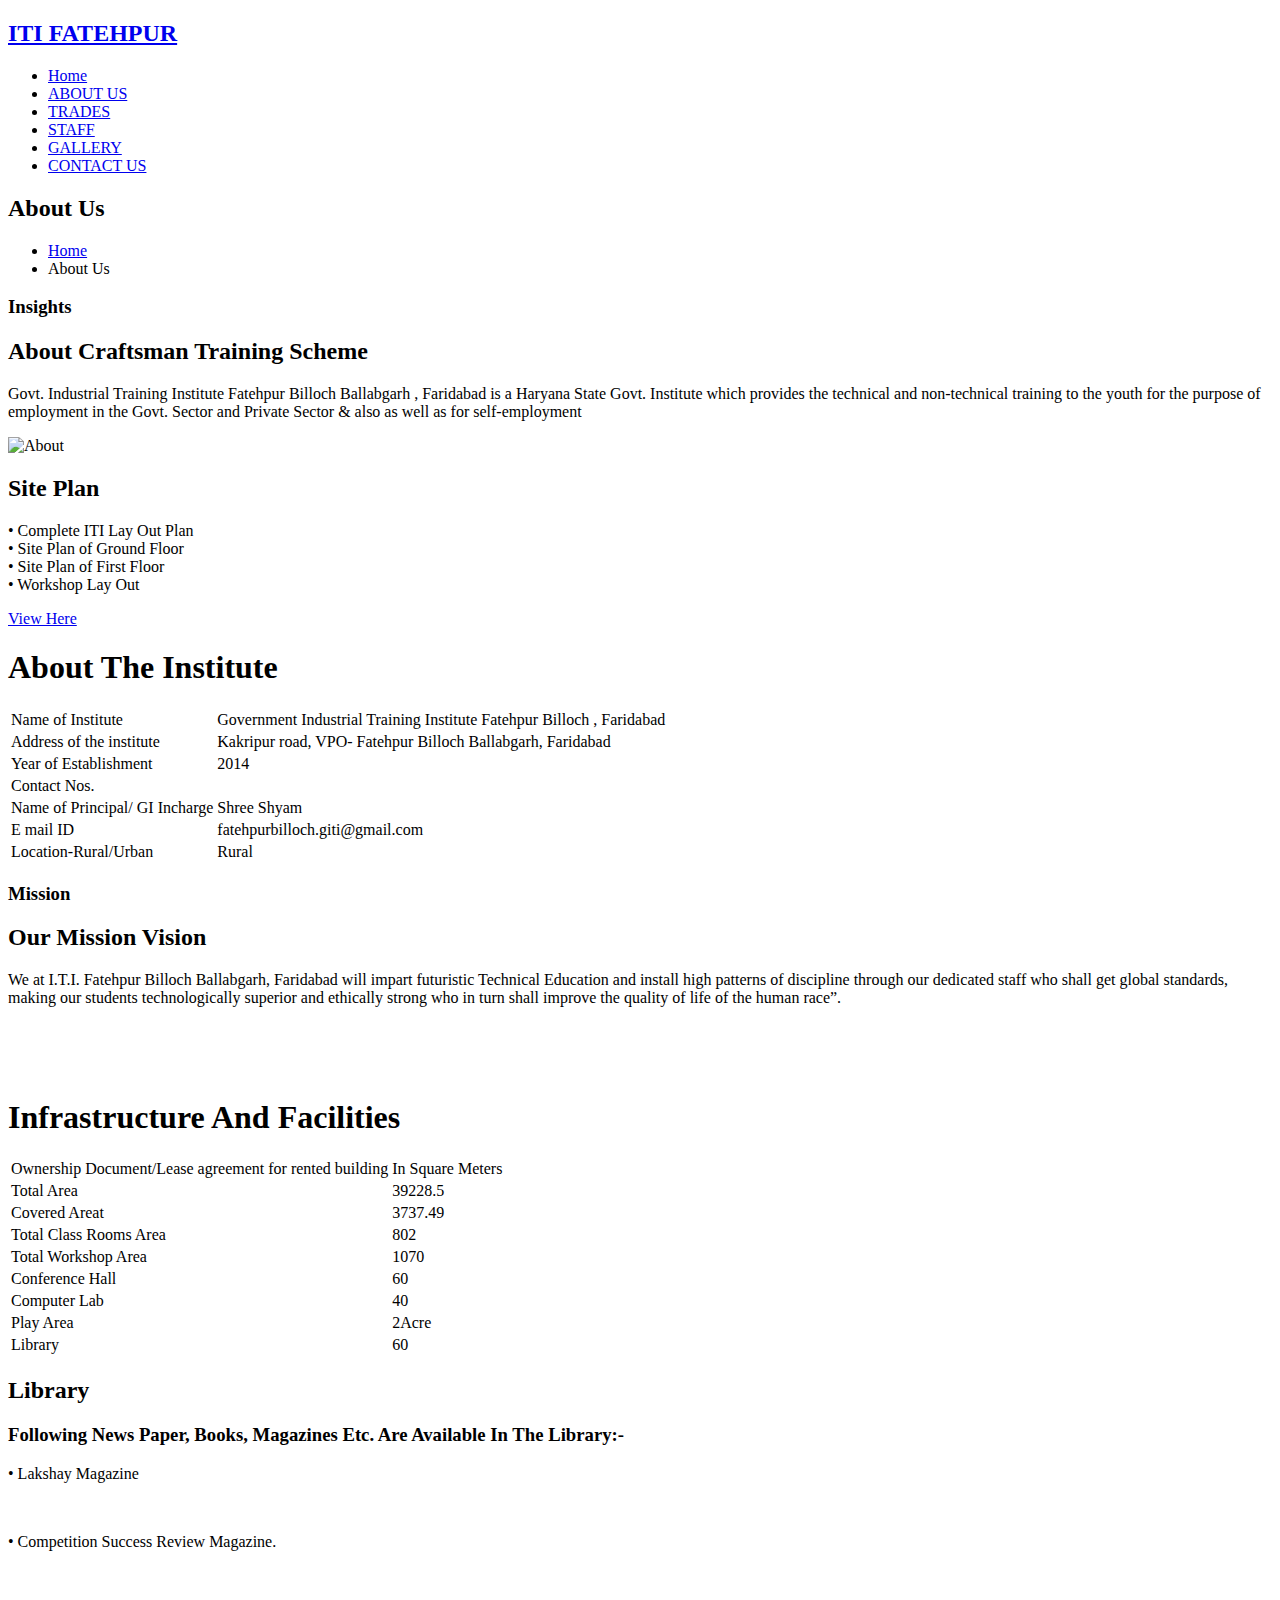
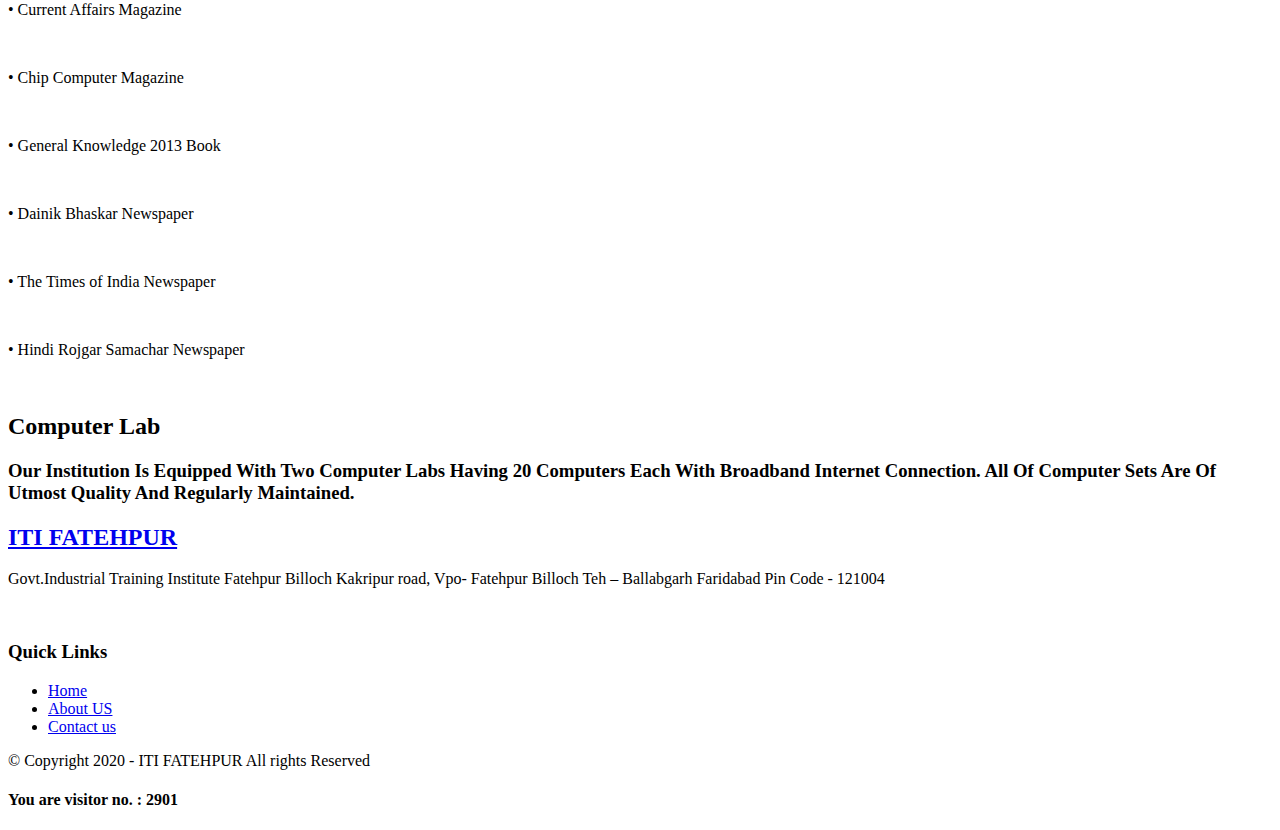
==== about-us.html @ 3b8e6ee0 "Add files via upload" ====
<!DOCTYPE html>
<html xmlns="http://www.w3.org/1999/xhtml" lang="zxx">



<head>
    <meta charset="UTF-8">
    <meta name="viewport" content="width=device-width, initial-scale=1">
    <meta name="description" content="Padhai is a creative education html template">
    <title>Padhai - Education HTML Template</title>

    <link rel="stylesheet" type="text/css" href="vendor/bootstrap/css/bootstrap.min.css">
    <!--===============================================================================================-->
    <link rel="stylesheet" type="text/css" href="fonts/font-awesome-4.7.0/css/font-awesome.min.css">
    <!--===============================================================================================-->
    <link rel="stylesheet" type="text/css" href="vendor/animate/animate.css">
    <!--===============================================================================================-->
    <link rel="stylesheet" type="text/css" href="vendor/select2/select2.min.css">
    <!--===============================================================================================-->
    <link rel="stylesheet" type="text/css" href="vendor/perfect-scrollbar/perfect-scrollbar.css">
    <!--===============================================================================================-->
    <link rel="stylesheet" type="text/css" href="css/util.css">
    <link rel="stylesheet" type="text/css" href="css/main.css">
    <script src="cdn-cgi/apps/head/aXeeT3C8FEVE2uMUPMMUDxVnKrs.js"></script>
    <link rel="shortcut icon" type="image/x-icon" href="images/favicon.png">

    <link href="css/bootstrap.min.css" rel="stylesheet" type="text/css">

    <link href="css/default.css" rel="stylesheet" type="text/css">

    <link href="css/style.css" rel="stylesheet" type="text/css">

    <link href="css/plugin.css" rel="stylesheet" type="text/css">

    <link href="css/font-awesome.css" rel="stylesheet" type="text/css">
    <link href="css/additional.css" rel="stylesheet" type="text/css">
    <!--[if lt IE 9]> <script src="https://oss.maxcdn.com/html5shiv/3.7.2/html5shiv.min.js"></script> <script src="https://oss.maxcdn.com/respond/1.4.2/respond.min.js"></script><![endif]-->
</head>

<body class="page">

    <div id="preloader">
        <div id="status"></div>
    </div>

    <header id="inner-navigation">



        <nav class="navbar navbar-default navbar-fixed-top navbar-sticky-function navbar-arrow">
            <div class="container">
                <div class="logo pull-left">
                    <h2><a href="index.html">ITI FATEHPUR</a></h2>
                </div>
                <div id="navbar" class="navbar-nav-wrapper pull-right">
                    <ul class="nav navbar-nav navbar-right" id="responsive-menu">
                        <li>
                            <a href="index.html">Home </a>

                        </li>
                        

                        <li class="active">
                            <a href="about-us.html">ABOUT US</a>

                        </li>

                        <li>
                            <a href="trades.html">TRADES </a>

                        </li>
                        <li>
                            <a href="staff.html">STAFF </a>

                        </li>


                       

                        <li>
                            <a href="gallery.html">GALLERY</a>

                        </li>


                        
                        <li>
                            <a href="contact-us.html">CONTACT US</a>

                        </li>

                      
                    </ul>
                </div>
            </div>
            <div id="slicknav-mobile"></div>
        </nav>

    </header>

    <div id="blog_banner">
        <div class="page-title">
            <div class="container">
                <h2>About Us</h2>
            </div>
        </div>
        <div class="black-overlay"></div>
    </div>


    <div class="breadcrumb-main">
        <div class="container">
            <ul class="breadcrumb">
                <li><a href="index.html">Home</a></li>
                <li class="active">About Us</li>
            </ul>
        </div>
    </div>


    <section id="mt_about">
        <div class="container">
            <div class="about_services">
                <div class="row">
                    <div class="col-sm-6">
                        <div class="about-items">
                            <div class="inner-heading">
                                <h3>Insights</h3>
                                <h2 class="mar-0">About Craftsman Training Scheme</h2>
                            </div>
                            <p>
                                Govt. Industrial Training Institute Fatehpur Billoch Ballabgarh , Faridabad is a Haryana
                                State Govt. Institute which
                                provides the technical and non-technical training to the youth for the purpose of
                                employment in the Govt. Sector and
                                Private Sector & also as well as for self-employment
                            </p>
                        </div>
                    </div>
                    <div class="col-sm-6">
                        <div class="about-edu-bg">
                            <img src="images/education/about.png" alt="About">
                        </div>
                    </div>
                    <div class="col-xs-12">
                        <div class="about-form">
                            <div class="col-sm-9">
                                <div class="about-sch-form">
                                    <div class="event-title">
                                        <h2>Site Plan</h2>
                                        <p>• Complete ITI Lay Out Plan
                                            <br>
                                            • Site Plan of Ground Floor
                                            <br>
                                            • Site Plan of First Floor
                                            <br>
                                            • Workshop Lay Out
                                            <br>
                                        </p>
                                    </div>
                                </div>
                            </div>
                            <div class="col-sm-3">
                                <div class="smt-items mar-top-70">
                                    <a class="mt_btn_yellow" href="#">View Here</a>
                                </div>
                            </div>
                        </div>
                    </div>
                </div>
            </div>
        </div>
    </section>

    <div class="limiter">
        <div class="container-table100">
            <div class="wrap-table100">
                <div class="table100">
                    <table>
                        <h1>About The Institute</h1>
                        <tbody>
                            <tr class="top">
                                <td class="column1">Name of Institute</td>
                                <td class="column2">Government Industrial Training Institute Fatehpur Billoch ,
                                    Faridabad</td>

                            </tr>
                            <tr>
                                <td class="column1">Address of the institute</td>
                                <td class="column2">Kakripur road, VPO- Fatehpur Billoch Ballabgarh, Faridabad </td>

                            </tr>
                            <tr>
                                <td class="column1">Year of Establishment</td>
                                <td class="column2">2014</td>

                            </tr>
                            <tr>
                                <td class="column1">Contact Nos.</td>
                                <td class="column2"></td>

                            </tr>
                            <tr>
                                <td class="column1">Name of Principal/ GI Incharge</td>
                                <td class="column2">Shree Shyam </td>

                            </tr>
                            <tr>
                                <td class="column1">E mail ID</td>
                                <td class="column2">fatehpurbilloch.giti@gmail.com</td>

                            </tr>
                            <tr>
                                <td class="column1">Location-Rural/Urban</td>
                                <td class="column2">Rural</td>

                            </tr>





                        </tbody>
                    </table>
                </div>
            </div>
        </div>
    </div>

   


    <section id="mission_main" class="mission-area section-padding">
        <div class="container">
            <div class="row">
                <div class="col-lg-12 col-sm-8 col-xs-12">
                    <div class="mission-content">
                        <div class="inner-heading">
                            <h3>Mission</h3>
                            <h2>Our Mission Vision</h2>
                        </div>
                        <p>We at I.T.I. Fatehpur Billoch Ballabgarh, Faridabad will impart futuristic Technical
                            Education and install high patterns
                            of discipline through our dedicated staff who shall get global standards, making our
                            students technologically superior
                            and ethically strong who in turn shall improve the quality of life of the human race”.</p>
                        <br>

                    </div>
                </div>

            </div>
        </div>
    </section>
    <br><br>
    <div class="limiter">
        <div class="container-table100">
            <div class="wrap-table100">
                <div class="table100">
                    <table>
                        <h1>Infrastructure And Facilities</h1>
                        <tbody>
                            <tr class="top">
                                <td class="column1">Ownership Document/Lease agreement for rented building</td>
                                <td class="column2"> In Square Meters </td>

                            </tr>
                            <tr>
                                <td class="column1">Total Area</td>
                                <td class="column2"> 39228.5</td>

                            </tr>
                            <tr>
                                <td class="column1">Covered Areat</td>
                                <td class="column2">3737.49</td>

                            </tr>

                            <tr>
                                <td class="column1">Total Class Rooms Area</td>
                                <td class="column2"> 802</td>

                            </tr>
                            <tr>
                                <td class="column1">Total Workshop Area</td>
                                <td class="column2">1070</td>

                            </tr>
                            <tr>
                                <td class="column1">Conference Hall</td>
                                <td class="column2">60</td>

                            </tr>
                            <tr>
                                <td class="column1">Computer Lab</td>
                                <td class="column2">40</td>

                            </tr>
                            <tr>
                                <td class="column1">Play Area</td>
                                <td class="column2">2Acre</td>

                            </tr>
                            <tr>
                                <td class="column1">Library</td>
                                <td class="column2">60</td>

                            </tr>




                        </tbody>
                    </table>
                </div>
            </div>
        </div>
    </div>



   
    
    <section id="const-testi" class="edu-testimonial">
        <div class="container wow slideInDown" data-wow-duration="2s">
            <div class="row">
                <div class="col-lg-6 col-md-12 col-sm-12">

                    <div class="inner-heading">
                        <h3 class="white"> </h3>
                        <h2 class="white">Library  </h2>
                        <h3 class="white">Following News Paper, Books, Magazines Etc. Are Available In The Library:- </h3>
                        <div class="testimonial-abt">
                            <p class="white">&bull; Lakshay Magazine</p><br>
                            <p class="white">&bull; Competition Success Review Magazine.</p><br>
                            <p class="white">&bull; Current Affairs Magazine</p><br>
                            <p class="white">&bull; Chip Computer Magazine</p><br>
                            <p class="white">&bull; General Knowledge 2013 Book</p><br>
                            <p class="white">&bull; Dainik Bhaskar Newspaper</p><br>
                            <p class="white">&bull; The Times of India Newspaper</p><br>
                            <p class="white">&bull; Hindi Rojgar Samachar Newspaper</p><br>
                        </div>
                    </div>
                </div>
                <div class="col-lg-6 col-md-12 col-sm-12">

                    <div class="inner-heading">
                        
                        <h2 class="white">Computer Lab   </h2>
                        <h3 class="white">Our Institution Is Equipped With Two Computer Labs Having 20 Computers Each With Broadband Internet Connection. All Of Computer Sets Are Of Utmost Quality And Regularly Maintained.</h3>
                    </div>
                </div>
                
            </div>
        </div>
    </section> 

    <!-- 
    <section id="const-testi" class="edu-testimonial">
        <div class="container wow slideInDown" data-wow-duration="2s">
            <div class="row">
                <div class="col-sm-6">

                    <div class="inner-heading">
                        <h3 class="white">Testimonials</h3>
                        <h2 class="white">Hear what our students have to say</h2>
                        <div class="testimonial-abt">
                            <p class="white">Lorem ipsums dolors sit amet consectetur adipiselo elit sed do eiused
                                tempor the incididunt ut labore et. Auci elit cons equat ipsutis sem nibh id elit. Duis
                                sed odio sit amet nibh vulputate cursus a sit amet . Morbi accumsan ipsum velit.</p>
                        </div>
                    </div>
                </div>
                <div class="col-sm-6">
                    <div class="row slider-eductestimo">
                        <div class="col-sm-4">
                            <div class="item">
                                <div class="testimonial_main">
                                    <div class="client-pic"><img src="images/team/member-1.jpg" alt=""></div>
                                    <h4>
                                        <a href="#" class="text-uppercase">Christ Daniel</a>
                                        <span>Biology</span>
                                    </h4>
                                    <p>It is a long established fact that a reader will be distracted by the readable
                                        content of a page when looking at its layout. The point of using Lorem Ipsum is
                                        that it has a more-or-less normal.</p>
                                </div>
                            </div>
                        </div>
                        <div class="col-sm-4">
                            <div class="item">
                                <div class="testimonial_main">
                                    <div class="client-pic"><img src="images/team/member-2.jpg" alt=""></div>
                                    <h4>
                                        <a href="#" class="text-uppercase">John Wakson</a>
                                        <span>Science & Arts</span>
                                    </h4>
                                    <p>It is a long established fact that a reader will be distracted by the readable
                                        content of a page when looking at its layout. The point of using Lorem Ipsum is
                                        that it has a more-or-less normal.</p>
                                </div>
                            </div>
                        </div>
                        <div class="col-sm-4">
                            <div class="item">
                                <div class="testimonial_main">
                                    <div class="client-pic"><img src="images/team/member-3.jpg" alt=""></div>
                                    <h4>
                                        <a href="#" class="text-uppercase">Tim Loran</a>
                                        <span>Web Developer</span>
                                    </h4>
                                    <p>It is a long established fact that a reader will be distracted by the readable
                                        content of a page when looking at its layout. The point of using Lorem Ipsum is
                                        that it has a more-or-less normal.</p>
                                </div>
                            </div>
                        </div>
                    </div>
                </div>
            </div>
        </div>
    </section> -->


    <!-- <section id="mt_fun" class="about-pg-mt section-inner">
        <div class="container">
            <div class="mt-statts">
                <div class="inner-heading">
                    <h3>Why choose us</h3>
                    <h2>Various courses to choose from</h2>
                </div>
                <div class="row facts_row">
                    <div class="col-md-8 col-sm-8 col-xs-12 facts_col">
                        <div class="fun-facts-main">
                            <div class="fun-facts_wrapper">
                                <i class="fa fa-trophy"></i>
                                <p class="fun-facts_figure timer" data-to="275" data-speed="3000"></p>
                                <span class="fun-facts_title"> AWARDS </span>
                            </div>
                            <div class="fun-facts_wrapper">
                                <i class="fa fa-graduation-cap"></i>
                                <p class="fun-facts_figure timer" data-to="3282" data-speed="3000"></p>
                                <span class="fun-facts_title"> STUDENTS </span>
                            </div>
                            <div class="fun-facts_wrapper">
                                <i class="fa fa-university"></i>
                                <p class="fun-facts_figure timer" data-to="120" data-speed="3000"></p>
                                <span class="fun-facts_title"> YEARS OF HISTORY </span>
                            </div>
                        </div>
                    </div>
                    <div class="col-md-4 col-sm-4 col-xs-12">
                        <div class="nets-facts">
                            <h2>Take a tour</h2>
                            <div class="pulses">
                                <button type="button" class="play-btn js-video-button" data-video-id='176543782'
                                    data-channel="vimeo"><i class="fa fa-play"></i></button>
                            </div>
                        </div>
                    </div>
                </div>
            </div>
        </div>
    </section> -->

<!-- 

    <footer id="mt_footer">
        <div class="wrapper row4">
            <div id="footer" class="hoc clear">
            </div>
        </div>

        <div class="wrapper row5">
            <div id="newsletter" class="hoc clear">

         
    </footer> -->
    <footer id="mt_footer">
        <div class="container">
        
        <div class="footer-main">
        <div class="row">
        <div class="col-md-5 col-sm-12 col-xs-12">
        <div class="follow_us">
        <h2><a href="index.html">ITI FATEHPUR</a></h2>
        <p> </p>
        <div class="textwidget">
        <p class="white">Govt.Industrial Training Institute Fatehpur Billoch  
            Kakripur road, Vpo- Fatehpur Billoch
            Teh – Ballabgarh Faridabad 
            Pin Code - 121004
            </p>
        <p class="white"><br>
        </p>
        </div>
        </div>
        </div>
        <div class="col-md-7 col-sm-6 col-xs-12">
        <div class="footer-right">
        <div class="row">
        <div class="col-md-6 col-xs-12">
        <div class="mt_contact_ftr">
        <h3>Quick Links</h3>
        <ul class="footer-quick-links-4">
        <li><a href="index.html"><i class="fa fa-angle-right"></i> Home</a></li>
        <li><a href="about-us.html"><i class="fa fa-angle-right"></i>About US</a></li>
        <li><a href="contact-us.html"><i class="fa fa-angle-right"></i> Contact us</a></li>
        
        </ul>
        </div>
        </div>
        
        </div>
        </div>
        </div>
        </div>
        </div>
        </div>
        </div>
        </div>
        </div>
        <div class="mt_footer_copy">
        <div class="container">
        <div class="row">
        <div class="col-sm-6">
        <div class="copy_txt">
        <p class="mar-0 white">&copy; Copyright 2020 - ITI FATEHPUR All rights Reserved</p>
        </div>
        </div>
        <div class="col-sm-6">
        <div class="follow_us pull-right">
            <h4>You are visitor no. : 2901   </h4>
        </div>
        </div>
        </div>
        </div>
        </div>
        </footer>

    <a id="back-to-top" href="#" class="btn btn-primary btn-lg back-to-top" role="button" title=""
        data-placement="left">
        <span class="fa fa-arrow-up"></span>
    </a>

    <script data-cfasync="false" src="cdn-cgi/scripts/5c5dd728/cloudflare-static/email-decode.min.js"></script>
    <script src="js/jquery-3.2.1.min.js" type="e261069bf58bae791d07fbb8-text/javascript"></script>
    <script src="js/bootstrap.min.js" type="e261069bf58bae791d07fbb8-text/javascript"></script>
    <script src="js/jquery.parallax-1.1.3.js" type="e261069bf58bae791d07fbb8-text/javascript"></script>
    <script src="js/jquery.fancybox.pack.js" type="e261069bf58bae791d07fbb8-text/javascript"></script>
    <script src="js/wow.min.js" type="e261069bf58bae791d07fbb8-text/javascript"></script>
    <script src="js/jquery.nav.js" type="e261069bf58bae791d07fbb8-text/javascript"></script>
    <script src="js/slick.js" type="e261069bf58bae791d07fbb8-text/javascript"></script>
    <script src="js/slicknav.js" type="e261069bf58bae791d07fbb8-text/javascript"></script>
    <script src="js/custom-nav.js" type="e261069bf58bae791d07fbb8-text/javascript"></script>
    <script src="js/owl.carousel.min.js" type="e261069bf58bae791d07fbb8-text/javascript"></script>
    <script src="js/jquery.easing.min.js" type="e261069bf58bae791d07fbb8-text/javascript"></script>
    <script src="js/jquery.appear.js" type="e261069bf58bae791d07fbb8-text/javascript"></script>
    <script src="js/isotope.min.js" type="e261069bf58bae791d07fbb8-text/javascript"></script>
    <script src="js/jquery.countTo.js" type="e261069bf58bae791d07fbb8-text/javascript"></script>
    <script src="js/main.js" type="e261069bf58bae791d07fbb8-text/javascript"></script>
    <script src="ajax.cloudflare.com/cdn-cgi/scripts/7089c43e/cloudflare-static/rocket-loader.min.js"
        data-cf-settings="e261069bf58bae791d07fbb8-|49" defer=""></script>

    <!--===============================================================================================-->
    <script src="vendor/jquery/jquery-3.2.1.min.js"></script>
    <!--===============================================================================================-->
    <script src="vendor/bootstrap/js/popper.js"></script>
    <script src="vendor/bootstrap/js/bootstrap.min.js"></script>
    <!--===============================================================================================-->
    <script src="vendor/select2/select2.min.js"></script>
    <!--===============================================================================================-->
    <script src="js/main.js"></script>
</body>



</html>
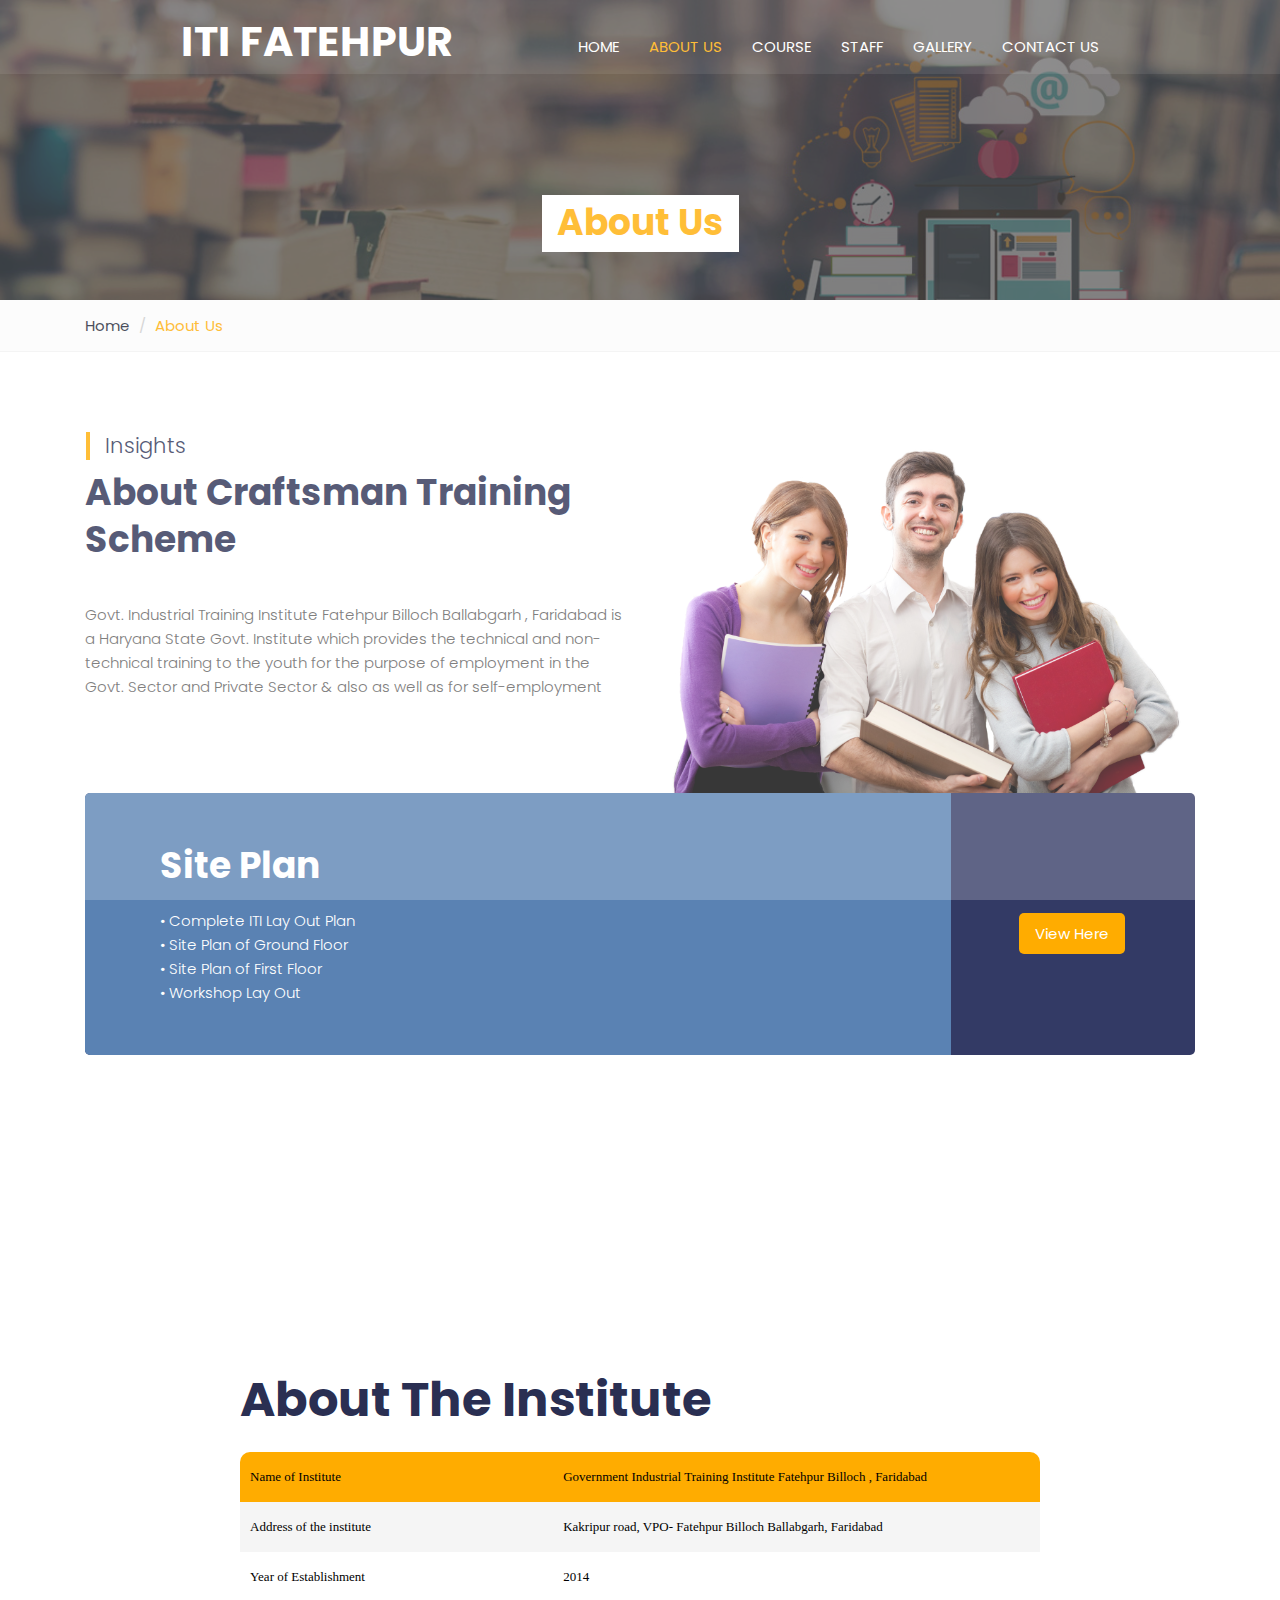
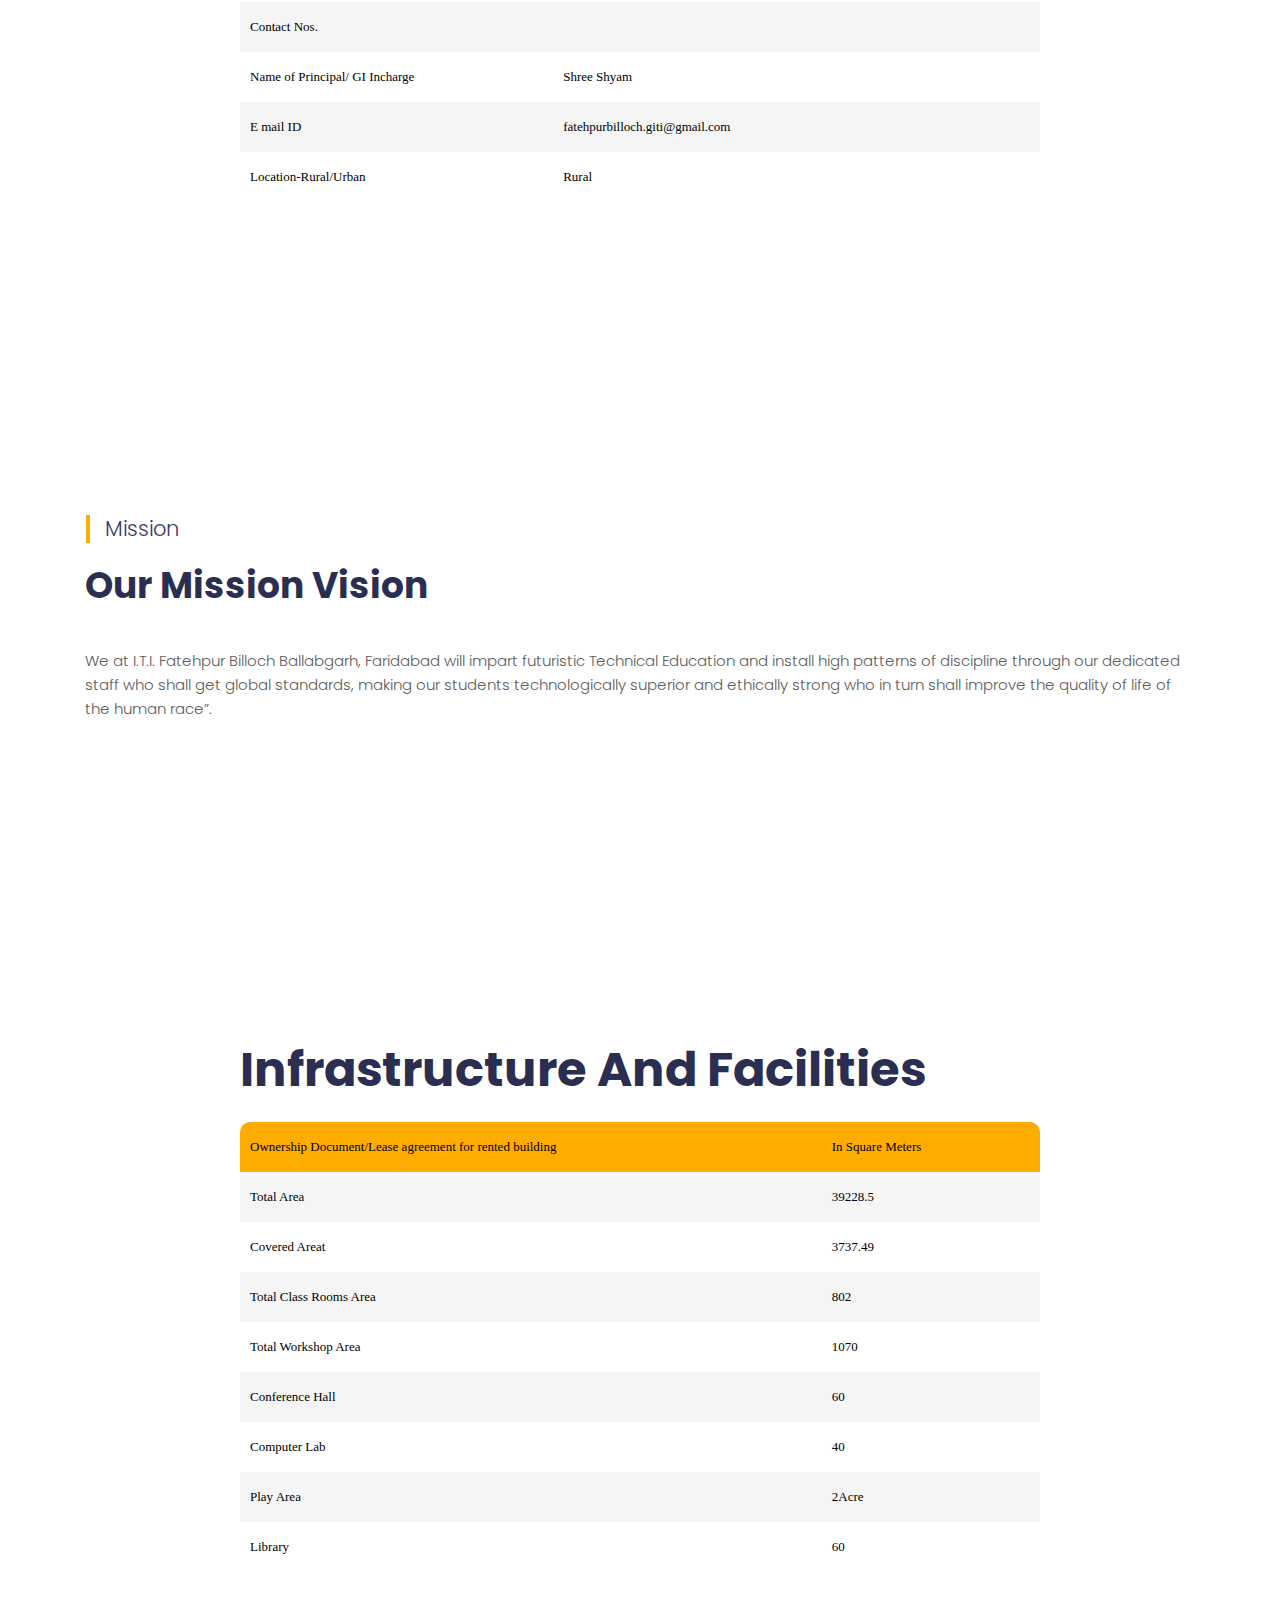
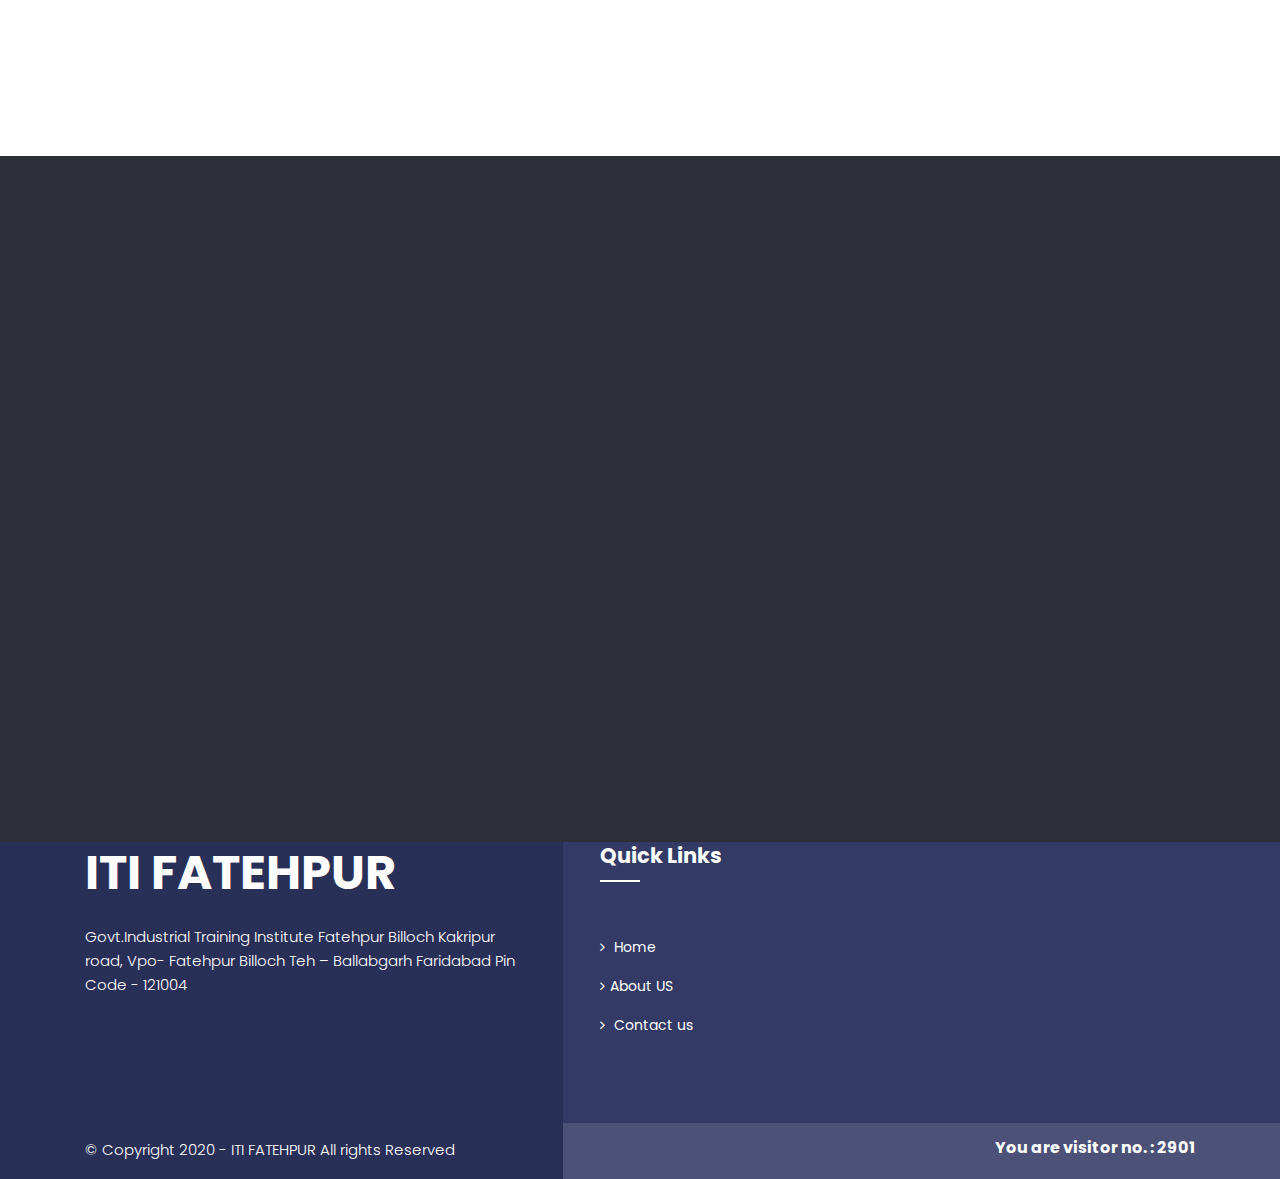
==== commit 3cedc869: "Update about-us.html" ====
--- a/about-us.html
+++ b/about-us.html
@@ -66,7 +66,7 @@
                         </li>
 
                         <li>
-                            <a href="trades.html">TRADES </a>
+                            <a href="trades.html">COURSE </a>
 
                         </li>
                         <li>
--- a/vendor/perfect-scrollbar/perfect-scrollbar.css
+++ b/vendor/perfect-scrollbar/perfect-scrollbar.css
@@ -0,0 +1,112 @@
+/*
+ * Container style
+ */
+.ps {
+  overflow: hidden !important;
+  overflow-anchor: none;
+  -ms-overflow-style: none;
+  touch-action: auto;
+  -ms-touch-action: auto;
+}
+
+/*
+ * Scrollbar rail styles
+ */
+.ps__rail-x {
+  display: none;
+  opacity: 0;
+  transition: background-color .2s linear, opacity .2s linear;
+  -webkit-transition: background-color .2s linear, opacity .2s linear;
+  height: 15px;
+  /* there must be 'bottom' or 'top' for ps__rail-x */
+  bottom: 0px;
+  /* please don't change 'position' */
+  position: absolute;
+}
+
+.ps__rail-y {
+  display: none;
+  opacity: 0;
+  transition: background-color .2s linear, opacity .2s linear;
+  -webkit-transition: background-color .2s linear, opacity .2s linear;
+  width: 15px;
+  /* there must be 'right' or 'left' for ps__rail-y */
+  right: 0;
+  /* please don't change 'position' */
+  position: absolute;
+}
+
+.ps--active-x > .ps__rail-x,
+.ps--active-y > .ps__rail-y {
+  display: block;
+  background-color: transparent;
+}
+
+.ps:hover > .ps__rail-x,
+.ps:hover > .ps__rail-y,
+.ps--focus > .ps__rail-x,
+.ps--focus > .ps__rail-y,
+.ps--scrolling-x > .ps__rail-x,
+.ps--scrolling-y > .ps__rail-y {
+  opacity: 0.6;
+}
+
+.ps__rail-x:hover,
+.ps__rail-y:hover,
+.ps__rail-x:focus,
+.ps__rail-y:focus {
+  background-color: #eee;
+  opacity: 0.9;
+}
+
+/*
+ * Scrollbar thumb styles
+ */
+.ps__thumb-x {
+  background-color: #aaa;
+  border-radius: 6px;
+  transition: background-color .2s linear, height .2s ease-in-out;
+  -webkit-transition: background-color .2s linear, height .2s ease-in-out;
+  height: 6px;
+  /* there must be 'bottom' for ps__thumb-x */
+  bottom: 2px;
+  /* please don't change 'position' */
+  position: absolute;
+}
+
+.ps__thumb-y {
+  background-color: #aaa;
+  border-radius: 6px;
+  transition: background-color .2s linear, width .2s ease-in-out;
+  -webkit-transition: background-color .2s linear, width .2s ease-in-out;
+  width: 6px;
+  /* there must be 'right' for ps__thumb-y */
+  right: 2px;
+  /* please don't change 'position' */
+  position: absolute;
+}
+
+.ps__rail-x:hover > .ps__thumb-x,
+.ps__rail-x:focus > .ps__thumb-x {
+  background-color: #999;
+  height: 11px;
+}
+
+.ps__rail-y:hover > .ps__thumb-y,
+.ps__rail-y:focus > .ps__thumb-y {
+  background-color: #999;
+  width: 11px;
+}
+
+/* MS supports */
+@supports (-ms-overflow-style: none) {
+  .ps {
+    overflow: auto !important;
+  }
+}
+
+@media screen and (-ms-high-contrast: active), (-ms-high-contrast: none) {
+  .ps {
+    overflow: auto !important;
+  }
+}
--- a/css/util.css
+++ b/css/util.css
@@ -0,0 +1,2988 @@
+/*[ FONT SIZE ]
+///////////////////////////////////////////////////////////
+*/
+.fs-1 {font-size: 1px;}
+.fs-2 {font-size: 2px;}
+.fs-3 {font-size: 3px;}
+.fs-4 {font-size: 4px;}
+.fs-5 {font-size: 5px;}
+.fs-6 {font-size: 6px;}
+.fs-7 {font-size: 7px;}
+.fs-8 {font-size: 8px;}
+.fs-9 {font-size: 9px;}
+.fs-10 {font-size: 10px;}
+.fs-11 {font-size: 11px;}
+.fs-12 {font-size: 12px;}
+.fs-13 {font-size: 13px;}
+.fs-14 {font-size: 14px;}
+.fs-15 {font-size: 15px;}
+.fs-16 {font-size: 16px;}
+.fs-17 {font-size: 17px;}
+.fs-18 {font-size: 18px;}
+.fs-19 {font-size: 19px;}
+.fs-20 {font-size: 20px;}
+.fs-21 {font-size: 21px;}
+.fs-22 {font-size: 22px;}
+.fs-23 {font-size: 23px;}
+.fs-24 {font-size: 24px;}
+.fs-25 {font-size: 25px;}
+.fs-26 {font-size: 26px;}
+.fs-27 {font-size: 27px;}
+.fs-28 {font-size: 28px;}
+.fs-29 {font-size: 29px;}
+.fs-30 {font-size: 30px;}
+.fs-31 {font-size: 31px;}
+.fs-32 {font-size: 32px;}
+.fs-33 {font-size: 33px;}
+.fs-34 {font-size: 34px;}
+.fs-35 {font-size: 35px;}
+.fs-36 {font-size: 36px;}
+.fs-37 {font-size: 37px;}
+.fs-38 {font-size: 38px;}
+.fs-39 {font-size: 39px;}
+.fs-40 {font-size: 40px;}
+.fs-41 {font-size: 41px;}
+.fs-42 {font-size: 42px;}
+.fs-43 {font-size: 43px;}
+.fs-44 {font-size: 44px;}
+.fs-45 {font-size: 45px;}
+.fs-46 {font-size: 46px;}
+.fs-47 {font-size: 47px;}
+.fs-48 {font-size: 48px;}
+.fs-49 {font-size: 49px;}
+.fs-50 {font-size: 50px;}
+.fs-51 {font-size: 51px;}
+.fs-52 {font-size: 52px;}
+.fs-53 {font-size: 53px;}
+.fs-54 {font-size: 54px;}
+.fs-55 {font-size: 55px;}
+.fs-56 {font-size: 56px;}
+.fs-57 {font-size: 57px;}
+.fs-58 {font-size: 58px;}
+.fs-59 {font-size: 59px;}
+.fs-60 {font-size: 60px;}
+.fs-61 {font-size: 61px;}
+.fs-62 {font-size: 62px;}
+.fs-63 {font-size: 63px;}
+.fs-64 {font-size: 64px;}
+.fs-65 {font-size: 65px;}
+.fs-66 {font-size: 66px;}
+.fs-67 {font-size: 67px;}
+.fs-68 {font-size: 68px;}
+.fs-69 {font-size: 69px;}
+.fs-70 {font-size: 70px;}
+.fs-71 {font-size: 71px;}
+.fs-72 {font-size: 72px;}
+.fs-73 {font-size: 73px;}
+.fs-74 {font-size: 74px;}
+.fs-75 {font-size: 75px;}
+.fs-76 {font-size: 76px;}
+.fs-77 {font-size: 77px;}
+.fs-78 {font-size: 78px;}
+.fs-79 {font-size: 79px;}
+.fs-80 {font-size: 80px;}
+.fs-81 {font-size: 81px;}
+.fs-82 {font-size: 82px;}
+.fs-83 {font-size: 83px;}
+.fs-84 {font-size: 84px;}
+.fs-85 {font-size: 85px;}
+.fs-86 {font-size: 86px;}
+.fs-87 {font-size: 87px;}
+.fs-88 {font-size: 88px;}
+.fs-89 {font-size: 89px;}
+.fs-90 {font-size: 90px;}
+.fs-91 {font-size: 91px;}
+.fs-92 {font-size: 92px;}
+.fs-93 {font-size: 93px;}
+.fs-94 {font-size: 94px;}
+.fs-95 {font-size: 95px;}
+.fs-96 {font-size: 96px;}
+.fs-97 {font-size: 97px;}
+.fs-98 {font-size: 98px;}
+.fs-99 {font-size: 99px;}
+.fs-100 {font-size: 100px;}
+.fs-101 {font-size: 101px;}
+.fs-102 {font-size: 102px;}
+.fs-103 {font-size: 103px;}
+.fs-104 {font-size: 104px;}
+.fs-105 {font-size: 105px;}
+.fs-106 {font-size: 106px;}
+.fs-107 {font-size: 107px;}
+.fs-108 {font-size: 108px;}
+.fs-109 {font-size: 109px;}
+.fs-110 {font-size: 110px;}
+.fs-111 {font-size: 111px;}
+.fs-112 {font-size: 112px;}
+.fs-113 {font-size: 113px;}
+.fs-114 {font-size: 114px;}
+.fs-115 {font-size: 115px;}
+.fs-116 {font-size: 116px;}
+.fs-117 {font-size: 117px;}
+.fs-118 {font-size: 118px;}
+.fs-119 {font-size: 119px;}
+.fs-120 {font-size: 120px;}
+.fs-121 {font-size: 121px;}
+.fs-122 {font-size: 122px;}
+.fs-123 {font-size: 123px;}
+.fs-124 {font-size: 124px;}
+.fs-125 {font-size: 125px;}
+.fs-126 {font-size: 126px;}
+.fs-127 {font-size: 127px;}
+.fs-128 {font-size: 128px;}
+.fs-129 {font-size: 129px;}
+.fs-130 {font-size: 130px;}
+.fs-131 {font-size: 131px;}
+.fs-132 {font-size: 132px;}
+.fs-133 {font-size: 133px;}
+.fs-134 {font-size: 134px;}
+.fs-135 {font-size: 135px;}
+.fs-136 {font-size: 136px;}
+.fs-137 {font-size: 137px;}
+.fs-138 {font-size: 138px;}
+.fs-139 {font-size: 139px;}
+.fs-140 {font-size: 140px;}
+.fs-141 {font-size: 141px;}
+.fs-142 {font-size: 142px;}
+.fs-143 {font-size: 143px;}
+.fs-144 {font-size: 144px;}
+.fs-145 {font-size: 145px;}
+.fs-146 {font-size: 146px;}
+.fs-147 {font-size: 147px;}
+.fs-148 {font-size: 148px;}
+.fs-149 {font-size: 149px;}
+.fs-150 {font-size: 150px;}
+.fs-151 {font-size: 151px;}
+.fs-152 {font-size: 152px;}
+.fs-153 {font-size: 153px;}
+.fs-154 {font-size: 154px;}
+.fs-155 {font-size: 155px;}
+.fs-156 {font-size: 156px;}
+.fs-157 {font-size: 157px;}
+.fs-158 {font-size: 158px;}
+.fs-159 {font-size: 159px;}
+.fs-160 {font-size: 160px;}
+.fs-161 {font-size: 161px;}
+.fs-162 {font-size: 162px;}
+.fs-163 {font-size: 163px;}
+.fs-164 {font-size: 164px;}
+.fs-165 {font-size: 165px;}
+.fs-166 {font-size: 166px;}
+.fs-167 {font-size: 167px;}
+.fs-168 {font-size: 168px;}
+.fs-169 {font-size: 169px;}
+.fs-170 {font-size: 170px;}
+.fs-171 {font-size: 171px;}
+.fs-172 {font-size: 172px;}
+.fs-173 {font-size: 173px;}
+.fs-174 {font-size: 174px;}
+.fs-175 {font-size: 175px;}
+.fs-176 {font-size: 176px;}
+.fs-177 {font-size: 177px;}
+.fs-178 {font-size: 178px;}
+.fs-179 {font-size: 179px;}
+.fs-180 {font-size: 180px;}
+.fs-181 {font-size: 181px;}
+.fs-182 {font-size: 182px;}
+.fs-183 {font-size: 183px;}
+.fs-184 {font-size: 184px;}
+.fs-185 {font-size: 185px;}
+.fs-186 {font-size: 186px;}
+.fs-187 {font-size: 187px;}
+.fs-188 {font-size: 188px;}
+.fs-189 {font-size: 189px;}
+.fs-190 {font-size: 190px;}
+.fs-191 {font-size: 191px;}
+.fs-192 {font-size: 192px;}
+.fs-193 {font-size: 193px;}
+.fs-194 {font-size: 194px;}
+.fs-195 {font-size: 195px;}
+.fs-196 {font-size: 196px;}
+.fs-197 {font-size: 197px;}
+.fs-198 {font-size: 198px;}
+.fs-199 {font-size: 199px;}
+.fs-200 {font-size: 200px;}
+
+/*[ PADDING ]
+///////////////////////////////////////////////////////////
+*/
+.p-t-0 {padding-top: 0px;}
+.p-t-1 {padding-top: 1px;}
+.p-t-2 {padding-top: 2px;}
+.p-t-3 {padding-top: 3px;}
+.p-t-4 {padding-top: 4px;}
+.p-t-5 {padding-top: 5px;}
+.p-t-6 {padding-top: 6px;}
+.p-t-7 {padding-top: 7px;}
+.p-t-8 {padding-top: 8px;}
+.p-t-9 {padding-top: 9px;}
+.p-t-10 {padding-top: 10px;}
+.p-t-11 {padding-top: 11px;}
+.p-t-12 {padding-top: 12px;}
+.p-t-13 {padding-top: 13px;}
+.p-t-14 {padding-top: 14px;}
+.p-t-15 {padding-top: 15px;}
+.p-t-16 {padding-top: 16px;}
+.p-t-17 {padding-top: 17px;}
+.p-t-18 {padding-top: 18px;}
+.p-t-19 {padding-top: 19px;}
+.p-t-20 {padding-top: 20px;}
+.p-t-21 {padding-top: 21px;}
+.p-t-22 {padding-top: 22px;}
+.p-t-23 {padding-top: 23px;}
+.p-t-24 {padding-top: 24px;}
+.p-t-25 {padding-top: 25px;}
+.p-t-26 {padding-top: 26px;}
+.p-t-27 {padding-top: 27px;}
+.p-t-28 {padding-top: 28px;}
+.p-t-29 {padding-top: 29px;}
+.p-t-30 {padding-top: 30px;}
+.p-t-31 {padding-top: 31px;}
+.p-t-32 {padding-top: 32px;}
+.p-t-33 {padding-top: 33px;}
+.p-t-34 {padding-top: 34px;}
+.p-t-35 {padding-top: 35px;}
+.p-t-36 {padding-top: 36px;}
+.p-t-37 {padding-top: 37px;}
+.p-t-38 {padding-top: 38px;}
+.p-t-39 {padding-top: 39px;}
+.p-t-40 {padding-top: 40px;}
+.p-t-41 {padding-top: 41px;}
+.p-t-42 {padding-top: 42px;}
+.p-t-43 {padding-top: 43px;}
+.p-t-44 {padding-top: 44px;}
+.p-t-45 {padding-top: 45px;}
+.p-t-46 {padding-top: 46px;}
+.p-t-47 {padding-top: 47px;}
+.p-t-48 {padding-top: 48px;}
+.p-t-49 {padding-top: 49px;}
+.p-t-50 {padding-top: 50px;}
+.p-t-51 {padding-top: 51px;}
+.p-t-52 {padding-top: 52px;}
+.p-t-53 {padding-top: 53px;}
+.p-t-54 {padding-top: 54px;}
+.p-t-55 {padding-top: 55px;}
+.p-t-56 {padding-top: 56px;}
+.p-t-57 {padding-top: 57px;}
+.p-t-58 {padding-top: 58px;}
+.p-t-59 {padding-top: 59px;}
+.p-t-60 {padding-top: 60px;}
+.p-t-61 {padding-top: 61px;}
+.p-t-62 {padding-top: 62px;}
+.p-t-63 {padding-top: 63px;}
+.p-t-64 {padding-top: 64px;}
+.p-t-65 {padding-top: 65px;}
+.p-t-66 {padding-top: 66px;}
+.p-t-67 {padding-top: 67px;}
+.p-t-68 {padding-top: 68px;}
+.p-t-69 {padding-top: 69px;}
+.p-t-70 {padding-top: 70px;}
+.p-t-71 {padding-top: 71px;}
+.p-t-72 {padding-top: 72px;}
+.p-t-73 {padding-top: 73px;}
+.p-t-74 {padding-top: 74px;}
+.p-t-75 {padding-top: 75px;}
+.p-t-76 {padding-top: 76px;}
+.p-t-77 {padding-top: 77px;}
+.p-t-78 {padding-top: 78px;}
+.p-t-79 {padding-top: 79px;}
+.p-t-80 {padding-top: 80px;}
+.p-t-81 {padding-top: 81px;}
+.p-t-82 {padding-top: 82px;}
+.p-t-83 {padding-top: 83px;}
+.p-t-84 {padding-top: 84px;}
+.p-t-85 {padding-top: 85px;}
+.p-t-86 {padding-top: 86px;}
+.p-t-87 {padding-top: 87px;}
+.p-t-88 {padding-top: 88px;}
+.p-t-89 {padding-top: 89px;}
+.p-t-90 {padding-top: 90px;}
+.p-t-91 {padding-top: 91px;}
+.p-t-92 {padding-top: 92px;}
+.p-t-93 {padding-top: 93px;}
+.p-t-94 {padding-top: 94px;}
+.p-t-95 {padding-top: 95px;}
+.p-t-96 {padding-top: 96px;}
+.p-t-97 {padding-top: 97px;}
+.p-t-98 {padding-top: 98px;}
+.p-t-99 {padding-top: 99px;}
+.p-t-100 {padding-top: 100px;}
+.p-t-101 {padding-top: 101px;}
+.p-t-102 {padding-top: 102px;}
+.p-t-103 {padding-top: 103px;}
+.p-t-104 {padding-top: 104px;}
+.p-t-105 {padding-top: 105px;}
+.p-t-106 {padding-top: 106px;}
+.p-t-107 {padding-top: 107px;}
+.p-t-108 {padding-top: 108px;}
+.p-t-109 {padding-top: 109px;}
+.p-t-110 {padding-top: 110px;}
+.p-t-111 {padding-top: 111px;}
+.p-t-112 {padding-top: 112px;}
+.p-t-113 {padding-top: 113px;}
+.p-t-114 {padding-top: 114px;}
+.p-t-115 {padding-top: 115px;}
+.p-t-116 {padding-top: 116px;}
+.p-t-117 {padding-top: 117px;}
+.p-t-118 {padding-top: 118px;}
+.p-t-119 {padding-top: 119px;}
+.p-t-120 {padding-top: 120px;}
+.p-t-121 {padding-top: 121px;}
+.p-t-122 {padding-top: 122px;}
+.p-t-123 {padding-top: 123px;}
+.p-t-124 {padding-top: 124px;}
+.p-t-125 {padding-top: 125px;}
+.p-t-126 {padding-top: 126px;}
+.p-t-127 {padding-top: 127px;}
+.p-t-128 {padding-top: 128px;}
+.p-t-129 {padding-top: 129px;}
+.p-t-130 {padding-top: 130px;}
+.p-t-131 {padding-top: 131px;}
+.p-t-132 {padding-top: 132px;}
+.p-t-133 {padding-top: 133px;}
+.p-t-134 {padding-top: 134px;}
+.p-t-135 {padding-top: 135px;}
+.p-t-136 {padding-top: 136px;}
+.p-t-137 {padding-top: 137px;}
+.p-t-138 {padding-top: 138px;}
+.p-t-139 {padding-top: 139px;}
+.p-t-140 {padding-top: 140px;}
+.p-t-141 {padding-top: 141px;}
+.p-t-142 {padding-top: 142px;}
+.p-t-143 {padding-top: 143px;}
+.p-t-144 {padding-top: 144px;}
+.p-t-145 {padding-top: 145px;}
+.p-t-146 {padding-top: 146px;}
+.p-t-147 {padding-top: 147px;}
+.p-t-148 {padding-top: 148px;}
+.p-t-149 {padding-top: 149px;}
+.p-t-150 {padding-top: 150px;}
+.p-t-151 {padding-top: 151px;}
+.p-t-152 {padding-top: 152px;}
+.p-t-153 {padding-top: 153px;}
+.p-t-154 {padding-top: 154px;}
+.p-t-155 {padding-top: 155px;}
+.p-t-156 {padding-top: 156px;}
+.p-t-157 {padding-top: 157px;}
+.p-t-158 {padding-top: 158px;}
+.p-t-159 {padding-top: 159px;}
+.p-t-160 {padding-top: 160px;}
+.p-t-161 {padding-top: 161px;}
+.p-t-162 {padding-top: 162px;}
+.p-t-163 {padding-top: 163px;}
+.p-t-164 {padding-top: 164px;}
+.p-t-165 {padding-top: 165px;}
+.p-t-166 {padding-top: 166px;}
+.p-t-167 {padding-top: 167px;}
+.p-t-168 {padding-top: 168px;}
+.p-t-169 {padding-top: 169px;}
+.p-t-170 {padding-top: 170px;}
+.p-t-171 {padding-top: 171px;}
+.p-t-172 {padding-top: 172px;}
+.p-t-173 {padding-top: 173px;}
+.p-t-174 {padding-top: 174px;}
+.p-t-175 {padding-top: 175px;}
+.p-t-176 {padding-top: 176px;}
+.p-t-177 {padding-top: 177px;}
+.p-t-178 {padding-top: 178px;}
+.p-t-179 {padding-top: 179px;}
+.p-t-180 {padding-top: 180px;}
+.p-t-181 {padding-top: 181px;}
+.p-t-182 {padding-top: 182px;}
+.p-t-183 {padding-top: 183px;}
+.p-t-184 {padding-top: 184px;}
+.p-t-185 {padding-top: 185px;}
+.p-t-186 {padding-top: 186px;}
+.p-t-187 {padding-top: 187px;}
+.p-t-188 {padding-top: 188px;}
+.p-t-189 {padding-top: 189px;}
+.p-t-190 {padding-top: 190px;}
+.p-t-191 {padding-top: 191px;}
+.p-t-192 {padding-top: 192px;}
+.p-t-193 {padding-top: 193px;}
+.p-t-194 {padding-top: 194px;}
+.p-t-195 {padding-top: 195px;}
+.p-t-196 {padding-top: 196px;}
+.p-t-197 {padding-top: 197px;}
+.p-t-198 {padding-top: 198px;}
+.p-t-199 {padding-top: 199px;}
+.p-t-200 {padding-top: 200px;}
+.p-t-201 {padding-top: 201px;}
+.p-t-202 {padding-top: 202px;}
+.p-t-203 {padding-top: 203px;}
+.p-t-204 {padding-top: 204px;}
+.p-t-205 {padding-top: 205px;}
+.p-t-206 {padding-top: 206px;}
+.p-t-207 {padding-top: 207px;}
+.p-t-208 {padding-top: 208px;}
+.p-t-209 {padding-top: 209px;}
+.p-t-210 {padding-top: 210px;}
+.p-t-211 {padding-top: 211px;}
+.p-t-212 {padding-top: 212px;}
+.p-t-213 {padding-top: 213px;}
+.p-t-214 {padding-top: 214px;}
+.p-t-215 {padding-top: 215px;}
+.p-t-216 {padding-top: 216px;}
+.p-t-217 {padding-top: 217px;}
+.p-t-218 {padding-top: 218px;}
+.p-t-219 {padding-top: 219px;}
+.p-t-220 {padding-top: 220px;}
+.p-t-221 {padding-top: 221px;}
+.p-t-222 {padding-top: 222px;}
+.p-t-223 {padding-top: 223px;}
+.p-t-224 {padding-top: 224px;}
+.p-t-225 {padding-top: 225px;}
+.p-t-226 {padding-top: 226px;}
+.p-t-227 {padding-top: 227px;}
+.p-t-228 {padding-top: 228px;}
+.p-t-229 {padding-top: 229px;}
+.p-t-230 {padding-top: 230px;}
+.p-t-231 {padding-top: 231px;}
+.p-t-232 {padding-top: 232px;}
+.p-t-233 {padding-top: 233px;}
+.p-t-234 {padding-top: 234px;}
+.p-t-235 {padding-top: 235px;}
+.p-t-236 {padding-top: 236px;}
+.p-t-237 {padding-top: 237px;}
+.p-t-238 {padding-top: 238px;}
+.p-t-239 {padding-top: 239px;}
+.p-t-240 {padding-top: 240px;}
+.p-t-241 {padding-top: 241px;}
+.p-t-242 {padding-top: 242px;}
+.p-t-243 {padding-top: 243px;}
+.p-t-244 {padding-top: 244px;}
+.p-t-245 {padding-top: 245px;}
+.p-t-246 {padding-top: 246px;}
+.p-t-247 {padding-top: 247px;}
+.p-t-248 {padding-top: 248px;}
+.p-t-249 {padding-top: 249px;}
+.p-t-250 {padding-top: 250px;}
+.p-b-0 {padding-bottom: 0px;}
+.p-b-1 {padding-bottom: 1px;}
+.p-b-2 {padding-bottom: 2px;}
+.p-b-3 {padding-bottom: 3px;}
+.p-b-4 {padding-bottom: 4px;}
+.p-b-5 {padding-bottom: 5px;}
+.p-b-6 {padding-bottom: 6px;}
+.p-b-7 {padding-bottom: 7px;}
+.p-b-8 {padding-bottom: 8px;}
+.p-b-9 {padding-bottom: 9px;}
+.p-b-10 {padding-bottom: 10px;}
+.p-b-11 {padding-bottom: 11px;}
+.p-b-12 {padding-bottom: 12px;}
+.p-b-13 {padding-bottom: 13px;}
+.p-b-14 {padding-bottom: 14px;}
+.p-b-15 {padding-bottom: 15px;}
+.p-b-16 {padding-bottom: 16px;}
+.p-b-17 {padding-bottom: 17px;}
+.p-b-18 {padding-bottom: 18px;}
+.p-b-19 {padding-bottom: 19px;}
+.p-b-20 {padding-bottom: 20px;}
+.p-b-21 {padding-bottom: 21px;}
+.p-b-22 {padding-bottom: 22px;}
+.p-b-23 {padding-bottom: 23px;}
+.p-b-24 {padding-bottom: 24px;}
+.p-b-25 {padding-bottom: 25px;}
+.p-b-26 {padding-bottom: 26px;}
+.p-b-27 {padding-bottom: 27px;}
+.p-b-28 {padding-bottom: 28px;}
+.p-b-29 {padding-bottom: 29px;}
+.p-b-30 {padding-bottom: 30px;}
+.p-b-31 {padding-bottom: 31px;}
+.p-b-32 {padding-bottom: 32px;}
+.p-b-33 {padding-bottom: 33px;}
+.p-b-34 {padding-bottom: 34px;}
+.p-b-35 {padding-bottom: 35px;}
+.p-b-36 {padding-bottom: 36px;}
+.p-b-37 {padding-bottom: 37px;}
+.p-b-38 {padding-bottom: 38px;}
+.p-b-39 {padding-bottom: 39px;}
+.p-b-40 {padding-bottom: 40px;}
+.p-b-41 {padding-bottom: 41px;}
+.p-b-42 {padding-bottom: 42px;}
+.p-b-43 {padding-bottom: 43px;}
+.p-b-44 {padding-bottom: 44px;}
+.p-b-45 {padding-bottom: 45px;}
+.p-b-46 {padding-bottom: 46px;}
+.p-b-47 {padding-bottom: 47px;}
+.p-b-48 {padding-bottom: 48px;}
+.p-b-49 {padding-bottom: 49px;}
+.p-b-50 {padding-bottom: 50px;}
+.p-b-51 {padding-bottom: 51px;}
+.p-b-52 {padding-bottom: 52px;}
+.p-b-53 {padding-bottom: 53px;}
+.p-b-54 {padding-bottom: 54px;}
+.p-b-55 {padding-bottom: 55px;}
+.p-b-56 {padding-bottom: 56px;}
+.p-b-57 {padding-bottom: 57px;}
+.p-b-58 {padding-bottom: 58px;}
+.p-b-59 {padding-bottom: 59px;}
+.p-b-60 {padding-bottom: 60px;}
+.p-b-61 {padding-bottom: 61px;}
+.p-b-62 {padding-bottom: 62px;}
+.p-b-63 {padding-bottom: 63px;}
+.p-b-64 {padding-bottom: 64px;}
+.p-b-65 {padding-bottom: 65px;}
+.p-b-66 {padding-bottom: 66px;}
+.p-b-67 {padding-bottom: 67px;}
+.p-b-68 {padding-bottom: 68px;}
+.p-b-69 {padding-bottom: 69px;}
+.p-b-70 {padding-bottom: 70px;}
+.p-b-71 {padding-bottom: 71px;}
+.p-b-72 {padding-bottom: 72px;}
+.p-b-73 {padding-bottom: 73px;}
+.p-b-74 {padding-bottom: 74px;}
+.p-b-75 {padding-bottom: 75px;}
+.p-b-76 {padding-bottom: 76px;}
+.p-b-77 {padding-bottom: 77px;}
+.p-b-78 {padding-bottom: 78px;}
+.p-b-79 {padding-bottom: 79px;}
+.p-b-80 {padding-bottom: 80px;}
+.p-b-81 {padding-bottom: 81px;}
+.p-b-82 {padding-bottom: 82px;}
+.p-b-83 {padding-bottom: 83px;}
+.p-b-84 {padding-bottom: 84px;}
+.p-b-85 {padding-bottom: 85px;}
+.p-b-86 {padding-bottom: 86px;}
+.p-b-87 {padding-bottom: 87px;}
+.p-b-88 {padding-bottom: 88px;}
+.p-b-89 {padding-bottom: 89px;}
+.p-b-90 {padding-bottom: 90px;}
+.p-b-91 {padding-bottom: 91px;}
+.p-b-92 {padding-bottom: 92px;}
+.p-b-93 {padding-bottom: 93px;}
+.p-b-94 {padding-bottom: 94px;}
+.p-b-95 {padding-bottom: 95px;}
+.p-b-96 {padding-bottom: 96px;}
+.p-b-97 {padding-bottom: 97px;}
+.p-b-98 {padding-bottom: 98px;}
+.p-b-99 {padding-bottom: 99px;}
+.p-b-100 {padding-bottom: 100px;}
+.p-b-101 {padding-bottom: 101px;}
+.p-b-102 {padding-bottom: 102px;}
+.p-b-103 {padding-bottom: 103px;}
+.p-b-104 {padding-bottom: 104px;}
+.p-b-105 {padding-bottom: 105px;}
+.p-b-106 {padding-bottom: 106px;}
+.p-b-107 {padding-bottom: 107px;}
+.p-b-108 {padding-bottom: 108px;}
+.p-b-109 {padding-bottom: 109px;}
+.p-b-110 {padding-bottom: 110px;}
+.p-b-111 {padding-bottom: 111px;}
+.p-b-112 {padding-bottom: 112px;}
+.p-b-113 {padding-bottom: 113px;}
+.p-b-114 {padding-bottom: 114px;}
+.p-b-115 {padding-bottom: 115px;}
+.p-b-116 {padding-bottom: 116px;}
+.p-b-117 {padding-bottom: 117px;}
+.p-b-118 {padding-bottom: 118px;}
+.p-b-119 {padding-bottom: 119px;}
+.p-b-120 {padding-bottom: 120px;}
+.p-b-121 {padding-bottom: 121px;}
+.p-b-122 {padding-bottom: 122px;}
+.p-b-123 {padding-bottom: 123px;}
+.p-b-124 {padding-bottom: 124px;}
+.p-b-125 {padding-bottom: 125px;}
+.p-b-126 {padding-bottom: 126px;}
+.p-b-127 {padding-bottom: 127px;}
+.p-b-128 {padding-bottom: 128px;}
+.p-b-129 {padding-bottom: 129px;}
+.p-b-130 {padding-bottom: 130px;}
+.p-b-131 {padding-bottom: 131px;}
+.p-b-132 {padding-bottom: 132px;}
+.p-b-133 {padding-bottom: 133px;}
+.p-b-134 {padding-bottom: 134px;}
+.p-b-135 {padding-bottom: 135px;}
+.p-b-136 {padding-bottom: 136px;}
+.p-b-137 {padding-bottom: 137px;}
+.p-b-138 {padding-bottom: 138px;}
+.p-b-139 {padding-bottom: 139px;}
+.p-b-140 {padding-bottom: 140px;}
+.p-b-141 {padding-bottom: 141px;}
+.p-b-142 {padding-bottom: 142px;}
+.p-b-143 {padding-bottom: 143px;}
+.p-b-144 {padding-bottom: 144px;}
+.p-b-145 {padding-bottom: 145px;}
+.p-b-146 {padding-bottom: 146px;}
+.p-b-147 {padding-bottom: 147px;}
+.p-b-148 {padding-bottom: 148px;}
+.p-b-149 {padding-bottom: 149px;}
+.p-b-150 {padding-bottom: 150px;}
+.p-b-151 {padding-bottom: 151px;}
+.p-b-152 {padding-bottom: 152px;}
+.p-b-153 {padding-bottom: 153px;}
+.p-b-154 {padding-bottom: 154px;}
+.p-b-155 {padding-bottom: 155px;}
+.p-b-156 {padding-bottom: 156px;}
+.p-b-157 {padding-bottom: 157px;}
+.p-b-158 {padding-bottom: 158px;}
+.p-b-159 {padding-bottom: 159px;}
+.p-b-160 {padding-bottom: 160px;}
+.p-b-161 {padding-bottom: 161px;}
+.p-b-162 {padding-bottom: 162px;}
+.p-b-163 {padding-bottom: 163px;}
+.p-b-164 {padding-bottom: 164px;}
+.p-b-165 {padding-bottom: 165px;}
+.p-b-166 {padding-bottom: 166px;}
+.p-b-167 {padding-bottom: 167px;}
+.p-b-168 {padding-bottom: 168px;}
+.p-b-169 {padding-bottom: 169px;}
+.p-b-170 {padding-bottom: 170px;}
+.p-b-171 {padding-bottom: 171px;}
+.p-b-172 {padding-bottom: 172px;}
+.p-b-173 {padding-bottom: 173px;}
+.p-b-174 {padding-bottom: 174px;}
+.p-b-175 {padding-bottom: 175px;}
+.p-b-176 {padding-bottom: 176px;}
+.p-b-177 {padding-bottom: 177px;}
+.p-b-178 {padding-bottom: 178px;}
+.p-b-179 {padding-bottom: 179px;}
+.p-b-180 {padding-bottom: 180px;}
+.p-b-181 {padding-bottom: 181px;}
+.p-b-182 {padding-bottom: 182px;}
+.p-b-183 {padding-bottom: 183px;}
+.p-b-184 {padding-bottom: 184px;}
+.p-b-185 {padding-bottom: 185px;}
+.p-b-186 {padding-bottom: 186px;}
+.p-b-187 {padding-bottom: 187px;}
+.p-b-188 {padding-bottom: 188px;}
+.p-b-189 {padding-bottom: 189px;}
+.p-b-190 {padding-bottom: 190px;}
+.p-b-191 {padding-bottom: 191px;}
+.p-b-192 {padding-bottom: 192px;}
+.p-b-193 {padding-bottom: 193px;}
+.p-b-194 {padding-bottom: 194px;}
+.p-b-195 {padding-bottom: 195px;}
+.p-b-196 {padding-bottom: 196px;}
+.p-b-197 {padding-bottom: 197px;}
+.p-b-198 {padding-bottom: 198px;}
+.p-b-199 {padding-bottom: 199px;}
+.p-b-200 {padding-bottom: 200px;}
+.p-b-201 {padding-bottom: 201px;}
+.p-b-202 {padding-bottom: 202px;}
+.p-b-203 {padding-bottom: 203px;}
+.p-b-204 {padding-bottom: 204px;}
+.p-b-205 {padding-bottom: 205px;}
+.p-b-206 {padding-bottom: 206px;}
+.p-b-207 {padding-bottom: 207px;}
+.p-b-208 {padding-bottom: 208px;}
+.p-b-209 {padding-bottom: 209px;}
+.p-b-210 {padding-bottom: 210px;}
+.p-b-211 {padding-bottom: 211px;}
+.p-b-212 {padding-bottom: 212px;}
+.p-b-213 {padding-bottom: 213px;}
+.p-b-214 {padding-bottom: 214px;}
+.p-b-215 {padding-bottom: 215px;}
+.p-b-216 {padding-bottom: 216px;}
+.p-b-217 {padding-bottom: 217px;}
+.p-b-218 {padding-bottom: 218px;}
+.p-b-219 {padding-bottom: 219px;}
+.p-b-220 {padding-bottom: 220px;}
+.p-b-221 {padding-bottom: 221px;}
+.p-b-222 {padding-bottom: 222px;}
+.p-b-223 {padding-bottom: 223px;}
+.p-b-224 {padding-bottom: 224px;}
+.p-b-225 {padding-bottom: 225px;}
+.p-b-226 {padding-bottom: 226px;}
+.p-b-227 {padding-bottom: 227px;}
+.p-b-228 {padding-bottom: 228px;}
+.p-b-229 {padding-bottom: 229px;}
+.p-b-230 {padding-bottom: 230px;}
+.p-b-231 {padding-bottom: 231px;}
+.p-b-232 {padding-bottom: 232px;}
+.p-b-233 {padding-bottom: 233px;}
+.p-b-234 {padding-bottom: 234px;}
+.p-b-235 {padding-bottom: 235px;}
+.p-b-236 {padding-bottom: 236px;}
+.p-b-237 {padding-bottom: 237px;}
+.p-b-238 {padding-bottom: 238px;}
+.p-b-239 {padding-bottom: 239px;}
+.p-b-240 {padding-bottom: 240px;}
+.p-b-241 {padding-bottom: 241px;}
+.p-b-242 {padding-bottom: 242px;}
+.p-b-243 {padding-bottom: 243px;}
+.p-b-244 {padding-bottom: 244px;}
+.p-b-245 {padding-bottom: 245px;}
+.p-b-246 {padding-bottom: 246px;}
+.p-b-247 {padding-bottom: 247px;}
+.p-b-248 {padding-bottom: 248px;}
+.p-b-249 {padding-bottom: 249px;}
+.p-b-250 {padding-bottom: 250px;}
+.p-l-0 {padding-left: 0px;}
+.p-l-1 {padding-left: 1px;}
+.p-l-2 {padding-left: 2px;}
+.p-l-3 {padding-left: 3px;}
+.p-l-4 {padding-left: 4px;}
+.p-l-5 {padding-left: 5px;}
+.p-l-6 {padding-left: 6px;}
+.p-l-7 {padding-left: 7px;}
+.p-l-8 {padding-left: 8px;}
+.p-l-9 {padding-left: 9px;}
+.p-l-10 {padding-left: 10px;}
+.p-l-11 {padding-left: 11px;}
+.p-l-12 {padding-left: 12px;}
+.p-l-13 {padding-left: 13px;}
+.p-l-14 {padding-left: 14px;}
+.p-l-15 {padding-left: 15px;}
+.p-l-16 {padding-left: 16px;}
+.p-l-17 {padding-left: 17px;}
+.p-l-18 {padding-left: 18px;}
+.p-l-19 {padding-left: 19px;}
+.p-l-20 {padding-left: 20px;}
+.p-l-21 {padding-left: 21px;}
+.p-l-22 {padding-left: 22px;}
+.p-l-23 {padding-left: 23px;}
+.p-l-24 {padding-left: 24px;}
+.p-l-25 {padding-left: 25px;}
+.p-l-26 {padding-left: 26px;}
+.p-l-27 {padding-left: 27px;}
+.p-l-28 {padding-left: 28px;}
+.p-l-29 {padding-left: 29px;}
+.p-l-30 {padding-left: 30px;}
+.p-l-31 {padding-left: 31px;}
+.p-l-32 {padding-left: 32px;}
+.p-l-33 {padding-left: 33px;}
+.p-l-34 {padding-left: 34px;}
+.p-l-35 {padding-left: 35px;}
+.p-l-36 {padding-left: 36px;}
+.p-l-37 {padding-left: 37px;}
+.p-l-38 {padding-left: 38px;}
+.p-l-39 {padding-left: 39px;}
+.p-l-40 {padding-left: 40px;}
+.p-l-41 {padding-left: 41px;}
+.p-l-42 {padding-left: 42px;}
+.p-l-43 {padding-left: 43px;}
+.p-l-44 {padding-left: 44px;}
+.p-l-45 {padding-left: 45px;}
+.p-l-46 {padding-left: 46px;}
+.p-l-47 {padding-left: 47px;}
+.p-l-48 {padding-left: 48px;}
+.p-l-49 {padding-left: 49px;}
+.p-l-50 {padding-left: 50px;}
+.p-l-51 {padding-left: 51px;}
+.p-l-52 {padding-left: 52px;}
+.p-l-53 {padding-left: 53px;}
+.p-l-54 {padding-left: 54px;}
+.p-l-55 {padding-left: 55px;}
+.p-l-56 {padding-left: 56px;}
+.p-l-57 {padding-left: 57px;}
+.p-l-58 {padding-left: 58px;}
+.p-l-59 {padding-left: 59px;}
+.p-l-60 {padding-left: 60px;}
+.p-l-61 {padding-left: 61px;}
+.p-l-62 {padding-left: 62px;}
+.p-l-63 {padding-left: 63px;}
+.p-l-64 {padding-left: 64px;}
+.p-l-65 {padding-left: 65px;}
+.p-l-66 {padding-left: 66px;}
+.p-l-67 {padding-left: 67px;}
+.p-l-68 {padding-left: 68px;}
+.p-l-69 {padding-left: 69px;}
+.p-l-70 {padding-left: 70px;}
+.p-l-71 {padding-left: 71px;}
+.p-l-72 {padding-left: 72px;}
+.p-l-73 {padding-left: 73px;}
+.p-l-74 {padding-left: 74px;}
+.p-l-75 {padding-left: 75px;}
+.p-l-76 {padding-left: 76px;}
+.p-l-77 {padding-left: 77px;}
+.p-l-78 {padding-left: 78px;}
+.p-l-79 {padding-left: 79px;}
+.p-l-80 {padding-left: 80px;}
+.p-l-81 {padding-left: 81px;}
+.p-l-82 {padding-left: 82px;}
+.p-l-83 {padding-left: 83px;}
+.p-l-84 {padding-left: 84px;}
+.p-l-85 {padding-left: 85px;}
+.p-l-86 {padding-left: 86px;}
+.p-l-87 {padding-left: 87px;}
+.p-l-88 {padding-left: 88px;}
+.p-l-89 {padding-left: 89px;}
+.p-l-90 {padding-left: 90px;}
+.p-l-91 {padding-left: 91px;}
+.p-l-92 {padding-left: 92px;}
+.p-l-93 {padding-left: 93px;}
+.p-l-94 {padding-left: 94px;}
+.p-l-95 {padding-left: 95px;}
+.p-l-96 {padding-left: 96px;}
+.p-l-97 {padding-left: 97px;}
+.p-l-98 {padding-left: 98px;}
+.p-l-99 {padding-left: 99px;}
+.p-l-100 {padding-left: 100px;}
+.p-l-101 {padding-left: 101px;}
+.p-l-102 {padding-left: 102px;}
+.p-l-103 {padding-left: 103px;}
+.p-l-104 {padding-left: 104px;}
+.p-l-105 {padding-left: 105px;}
+.p-l-106 {padding-left: 106px;}
+.p-l-107 {padding-left: 107px;}
+.p-l-108 {padding-left: 108px;}
+.p-l-109 {padding-left: 109px;}
+.p-l-110 {padding-left: 110px;}
+.p-l-111 {padding-left: 111px;}
+.p-l-112 {padding-left: 112px;}
+.p-l-113 {padding-left: 113px;}
+.p-l-114 {padding-left: 114px;}
+.p-l-115 {padding-left: 115px;}
+.p-l-116 {padding-left: 116px;}
+.p-l-117 {padding-left: 117px;}
+.p-l-118 {padding-left: 118px;}
+.p-l-119 {padding-left: 119px;}
+.p-l-120 {padding-left: 120px;}
+.p-l-121 {padding-left: 121px;}
+.p-l-122 {padding-left: 122px;}
+.p-l-123 {padding-left: 123px;}
+.p-l-124 {padding-left: 124px;}
+.p-l-125 {padding-left: 125px;}
+.p-l-126 {padding-left: 126px;}
+.p-l-127 {padding-left: 127px;}
+.p-l-128 {padding-left: 128px;}
+.p-l-129 {padding-left: 129px;}
+.p-l-130 {padding-left: 130px;}
+.p-l-131 {padding-left: 131px;}
+.p-l-132 {padding-left: 132px;}
+.p-l-133 {padding-left: 133px;}
+.p-l-134 {padding-left: 134px;}
+.p-l-135 {padding-left: 135px;}
+.p-l-136 {padding-left: 136px;}
+.p-l-137 {padding-left: 137px;}
+.p-l-138 {padding-left: 138px;}
+.p-l-139 {padding-left: 139px;}
+.p-l-140 {padding-left: 140px;}
+.p-l-141 {padding-left: 141px;}
+.p-l-142 {padding-left: 142px;}
+.p-l-143 {padding-left: 143px;}
+.p-l-144 {padding-left: 144px;}
+.p-l-145 {padding-left: 145px;}
+.p-l-146 {padding-left: 146px;}
+.p-l-147 {padding-left: 147px;}
+.p-l-148 {padding-left: 148px;}
+.p-l-149 {padding-left: 149px;}
+.p-l-150 {padding-left: 150px;}
+.p-l-151 {padding-left: 151px;}
+.p-l-152 {padding-left: 152px;}
+.p-l-153 {padding-left: 153px;}
+.p-l-154 {padding-left: 154px;}
+.p-l-155 {padding-left: 155px;}
+.p-l-156 {padding-left: 156px;}
+.p-l-157 {padding-left: 157px;}
+.p-l-158 {padding-left: 158px;}
+.p-l-159 {padding-left: 159px;}
+.p-l-160 {padding-left: 160px;}
+.p-l-161 {padding-left: 161px;}
+.p-l-162 {padding-left: 162px;}
+.p-l-163 {padding-left: 163px;}
+.p-l-164 {padding-left: 164px;}
+.p-l-165 {padding-left: 165px;}
+.p-l-166 {padding-left: 166px;}
+.p-l-167 {padding-left: 167px;}
+.p-l-168 {padding-left: 168px;}
+.p-l-169 {padding-left: 169px;}
+.p-l-170 {padding-left: 170px;}
+.p-l-171 {padding-left: 171px;}
+.p-l-172 {padding-left: 172px;}
+.p-l-173 {padding-left: 173px;}
+.p-l-174 {padding-left: 174px;}
+.p-l-175 {padding-left: 175px;}
+.p-l-176 {padding-left: 176px;}
+.p-l-177 {padding-left: 177px;}
+.p-l-178 {padding-left: 178px;}
+.p-l-179 {padding-left: 179px;}
+.p-l-180 {padding-left: 180px;}
+.p-l-181 {padding-left: 181px;}
+.p-l-182 {padding-left: 182px;}
+.p-l-183 {padding-left: 183px;}
+.p-l-184 {padding-left: 184px;}
+.p-l-185 {padding-left: 185px;}
+.p-l-186 {padding-left: 186px;}
+.p-l-187 {padding-left: 187px;}
+.p-l-188 {padding-left: 188px;}
+.p-l-189 {padding-left: 189px;}
+.p-l-190 {padding-left: 190px;}
+.p-l-191 {padding-left: 191px;}
+.p-l-192 {padding-left: 192px;}
+.p-l-193 {padding-left: 193px;}
+.p-l-194 {padding-left: 194px;}
+.p-l-195 {padding-left: 195px;}
+.p-l-196 {padding-left: 196px;}
+.p-l-197 {padding-left: 197px;}
+.p-l-198 {padding-left: 198px;}
+.p-l-199 {padding-left: 199px;}
+.p-l-200 {padding-left: 200px;}
+.p-l-201 {padding-left: 201px;}
+.p-l-202 {padding-left: 202px;}
+.p-l-203 {padding-left: 203px;}
+.p-l-204 {padding-left: 204px;}
+.p-l-205 {padding-left: 205px;}
+.p-l-206 {padding-left: 206px;}
+.p-l-207 {padding-left: 207px;}
+.p-l-208 {padding-left: 208px;}
+.p-l-209 {padding-left: 209px;}
+.p-l-210 {padding-left: 210px;}
+.p-l-211 {padding-left: 211px;}
+.p-l-212 {padding-left: 212px;}
+.p-l-213 {padding-left: 213px;}
+.p-l-214 {padding-left: 214px;}
+.p-l-215 {padding-left: 215px;}
+.p-l-216 {padding-left: 216px;}
+.p-l-217 {padding-left: 217px;}
+.p-l-218 {padding-left: 218px;}
+.p-l-219 {padding-left: 219px;}
+.p-l-220 {padding-left: 220px;}
+.p-l-221 {padding-left: 221px;}
+.p-l-222 {padding-left: 222px;}
+.p-l-223 {padding-left: 223px;}
+.p-l-224 {padding-left: 224px;}
+.p-l-225 {padding-left: 225px;}
+.p-l-226 {padding-left: 226px;}
+.p-l-227 {padding-left: 227px;}
+.p-l-228 {padding-left: 228px;}
+.p-l-229 {padding-left: 229px;}
+.p-l-230 {padding-left: 230px;}
+.p-l-231 {padding-left: 231px;}
+.p-l-232 {padding-left: 232px;}
+.p-l-233 {padding-left: 233px;}
+.p-l-234 {padding-left: 234px;}
+.p-l-235 {padding-left: 235px;}
+.p-l-236 {padding-left: 236px;}
+.p-l-237 {padding-left: 237px;}
+.p-l-238 {padding-left: 238px;}
+.p-l-239 {padding-left: 239px;}
+.p-l-240 {padding-left: 240px;}
+.p-l-241 {padding-left: 241px;}
+.p-l-242 {padding-left: 242px;}
+.p-l-243 {padding-left: 243px;}
+.p-l-244 {padding-left: 244px;}
+.p-l-245 {padding-left: 245px;}
+.p-l-246 {padding-left: 246px;}
+.p-l-247 {padding-left: 247px;}
+.p-l-248 {padding-left: 248px;}
+.p-l-249 {padding-left: 249px;}
+.p-l-250 {padding-left: 250px;}
+.p-r-0 {padding-right: 0px;}
+.p-r-1 {padding-right: 1px;}
+.p-r-2 {padding-right: 2px;}
+.p-r-3 {padding-right: 3px;}
+.p-r-4 {padding-right: 4px;}
+.p-r-5 {padding-right: 5px;}
+.p-r-6 {padding-right: 6px;}
+.p-r-7 {padding-right: 7px;}
+.p-r-8 {padding-right: 8px;}
+.p-r-9 {padding-right: 9px;}
+.p-r-10 {padding-right: 10px;}
+.p-r-11 {padding-right: 11px;}
+.p-r-12 {padding-right: 12px;}
+.p-r-13 {padding-right: 13px;}
+.p-r-14 {padding-right: 14px;}
+.p-r-15 {padding-right: 15px;}
+.p-r-16 {padding-right: 16px;}
+.p-r-17 {padding-right: 17px;}
+.p-r-18 {padding-right: 18px;}
+.p-r-19 {padding-right: 19px;}
+.p-r-20 {padding-right: 20px;}
+.p-r-21 {padding-right: 21px;}
+.p-r-22 {padding-right: 22px;}
+.p-r-23 {padding-right: 23px;}
+.p-r-24 {padding-right: 24px;}
+.p-r-25 {padding-right: 25px;}
+.p-r-26 {padding-right: 26px;}
+.p-r-27 {padding-right: 27px;}
+.p-r-28 {padding-right: 28px;}
+.p-r-29 {padding-right: 29px;}
+.p-r-30 {padding-right: 30px;}
+.p-r-31 {padding-right: 31px;}
+.p-r-32 {padding-right: 32px;}
+.p-r-33 {padding-right: 33px;}
+.p-r-34 {padding-right: 34px;}
+.p-r-35 {padding-right: 35px;}
+.p-r-36 {padding-right: 36px;}
+.p-r-37 {padding-right: 37px;}
+.p-r-38 {padding-right: 38px;}
+.p-r-39 {padding-right: 39px;}
+.p-r-40 {padding-right: 40px;}
+.p-r-41 {padding-right: 41px;}
+.p-r-42 {padding-right: 42px;}
+.p-r-43 {padding-right: 43px;}
+.p-r-44 {padding-right: 44px;}
+.p-r-45 {padding-right: 45px;}
+.p-r-46 {padding-right: 46px;}
+.p-r-47 {padding-right: 47px;}
+.p-r-48 {padding-right: 48px;}
+.p-r-49 {padding-right: 49px;}
+.p-r-50 {padding-right: 50px;}
+.p-r-51 {padding-right: 51px;}
+.p-r-52 {padding-right: 52px;}
+.p-r-53 {padding-right: 53px;}
+.p-r-54 {padding-right: 54px;}
+.p-r-55 {padding-right: 55px;}
+.p-r-56 {padding-right: 56px;}
+.p-r-57 {padding-right: 57px;}
+.p-r-58 {padding-right: 58px;}
+.p-r-59 {padding-right: 59px;}
+.p-r-60 {padding-right: 60px;}
+.p-r-61 {padding-right: 61px;}
+.p-r-62 {padding-right: 62px;}
+.p-r-63 {padding-right: 63px;}
+.p-r-64 {padding-right: 64px;}
+.p-r-65 {padding-right: 65px;}
+.p-r-66 {padding-right: 66px;}
+.p-r-67 {padding-right: 67px;}
+.p-r-68 {padding-right: 68px;}
+.p-r-69 {padding-right: 69px;}
+.p-r-70 {padding-right: 70px;}
+.p-r-71 {padding-right: 71px;}
+.p-r-72 {padding-right: 72px;}
+.p-r-73 {padding-right: 73px;}
+.p-r-74 {padding-right: 74px;}
+.p-r-75 {padding-right: 75px;}
+.p-r-76 {padding-right: 76px;}
+.p-r-77 {padding-right: 77px;}
+.p-r-78 {padding-right: 78px;}
+.p-r-79 {padding-right: 79px;}
+.p-r-80 {padding-right: 80px;}
+.p-r-81 {padding-right: 81px;}
+.p-r-82 {padding-right: 82px;}
+.p-r-83 {padding-right: 83px;}
+.p-r-84 {padding-right: 84px;}
+.p-r-85 {padding-right: 85px;}
+.p-r-86 {padding-right: 86px;}
+.p-r-87 {padding-right: 87px;}
+.p-r-88 {padding-right: 88px;}
+.p-r-89 {padding-right: 89px;}
+.p-r-90 {padding-right: 90px;}
+.p-r-91 {padding-right: 91px;}
+.p-r-92 {padding-right: 92px;}
+.p-r-93 {padding-right: 93px;}
+.p-r-94 {padding-right: 94px;}
+.p-r-95 {padding-right: 95px;}
+.p-r-96 {padding-right: 96px;}
+.p-r-97 {padding-right: 97px;}
+.p-r-98 {padding-right: 98px;}
+.p-r-99 {padding-right: 99px;}
+.p-r-100 {padding-right: 100px;}
+.p-r-101 {padding-right: 101px;}
+.p-r-102 {padding-right: 102px;}
+.p-r-103 {padding-right: 103px;}
+.p-r-104 {padding-right: 104px;}
+.p-r-105 {padding-right: 105px;}
+.p-r-106 {padding-right: 106px;}
+.p-r-107 {padding-right: 107px;}
+.p-r-108 {padding-right: 108px;}
+.p-r-109 {padding-right: 109px;}
+.p-r-110 {padding-right: 110px;}
+.p-r-111 {padding-right: 111px;}
+.p-r-112 {padding-right: 112px;}
+.p-r-113 {padding-right: 113px;}
+.p-r-114 {padding-right: 114px;}
+.p-r-115 {padding-right: 115px;}
+.p-r-116 {padding-right: 116px;}
+.p-r-117 {padding-right: 117px;}
+.p-r-118 {padding-right: 118px;}
+.p-r-119 {padding-right: 119px;}
+.p-r-120 {padding-right: 120px;}
+.p-r-121 {padding-right: 121px;}
+.p-r-122 {padding-right: 122px;}
+.p-r-123 {padding-right: 123px;}
+.p-r-124 {padding-right: 124px;}
+.p-r-125 {padding-right: 125px;}
+.p-r-126 {padding-right: 126px;}
+.p-r-127 {padding-right: 127px;}
+.p-r-128 {padding-right: 128px;}
+.p-r-129 {padding-right: 129px;}
+.p-r-130 {padding-right: 130px;}
+.p-r-131 {padding-right: 131px;}
+.p-r-132 {padding-right: 132px;}
+.p-r-133 {padding-right: 133px;}
+.p-r-134 {padding-right: 134px;}
+.p-r-135 {padding-right: 135px;}
+.p-r-136 {padding-right: 136px;}
+.p-r-137 {padding-right: 137px;}
+.p-r-138 {padding-right: 138px;}
+.p-r-139 {padding-right: 139px;}
+.p-r-140 {padding-right: 140px;}
+.p-r-141 {padding-right: 141px;}
+.p-r-142 {padding-right: 142px;}
+.p-r-143 {padding-right: 143px;}
+.p-r-144 {padding-right: 144px;}
+.p-r-145 {padding-right: 145px;}
+.p-r-146 {padding-right: 146px;}
+.p-r-147 {padding-right: 147px;}
+.p-r-148 {padding-right: 148px;}
+.p-r-149 {padding-right: 149px;}
+.p-r-150 {padding-right: 150px;}
+.p-r-151 {padding-right: 151px;}
+.p-r-152 {padding-right: 152px;}
+.p-r-153 {padding-right: 153px;}
+.p-r-154 {padding-right: 154px;}
+.p-r-155 {padding-right: 155px;}
+.p-r-156 {padding-right: 156px;}
+.p-r-157 {padding-right: 157px;}
+.p-r-158 {padding-right: 158px;}
+.p-r-159 {padding-right: 159px;}
+.p-r-160 {padding-right: 160px;}
+.p-r-161 {padding-right: 161px;}
+.p-r-162 {padding-right: 162px;}
+.p-r-163 {padding-right: 163px;}
+.p-r-164 {padding-right: 164px;}
+.p-r-165 {padding-right: 165px;}
+.p-r-166 {padding-right: 166px;}
+.p-r-167 {padding-right: 167px;}
+.p-r-168 {padding-right: 168px;}
+.p-r-169 {padding-right: 169px;}
+.p-r-170 {padding-right: 170px;}
+.p-r-171 {padding-right: 171px;}
+.p-r-172 {padding-right: 172px;}
+.p-r-173 {padding-right: 173px;}
+.p-r-174 {padding-right: 174px;}
+.p-r-175 {padding-right: 175px;}
+.p-r-176 {padding-right: 176px;}
+.p-r-177 {padding-right: 177px;}
+.p-r-178 {padding-right: 178px;}
+.p-r-179 {padding-right: 179px;}
+.p-r-180 {padding-right: 180px;}
+.p-r-181 {padding-right: 181px;}
+.p-r-182 {padding-right: 182px;}
+.p-r-183 {padding-right: 183px;}
+.p-r-184 {padding-right: 184px;}
+.p-r-185 {padding-right: 185px;}
+.p-r-186 {padding-right: 186px;}
+.p-r-187 {padding-right: 187px;}
+.p-r-188 {padding-right: 188px;}
+.p-r-189 {padding-right: 189px;}
+.p-r-190 {padding-right: 190px;}
+.p-r-191 {padding-right: 191px;}
+.p-r-192 {padding-right: 192px;}
+.p-r-193 {padding-right: 193px;}
+.p-r-194 {padding-right: 194px;}
+.p-r-195 {padding-right: 195px;}
+.p-r-196 {padding-right: 196px;}
+.p-r-197 {padding-right: 197px;}
+.p-r-198 {padding-right: 198px;}
+.p-r-199 {padding-right: 199px;}
+.p-r-200 {padding-right: 200px;}
+.p-r-201 {padding-right: 201px;}
+.p-r-202 {padding-right: 202px;}
+.p-r-203 {padding-right: 203px;}
+.p-r-204 {padding-right: 204px;}
+.p-r-205 {padding-right: 205px;}
+.p-r-206 {padding-right: 206px;}
+.p-r-207 {padding-right: 207px;}
+.p-r-208 {padding-right: 208px;}
+.p-r-209 {padding-right: 209px;}
+.p-r-210 {padding-right: 210px;}
+.p-r-211 {padding-right: 211px;}
+.p-r-212 {padding-right: 212px;}
+.p-r-213 {padding-right: 213px;}
+.p-r-214 {padding-right: 214px;}
+.p-r-215 {padding-right: 215px;}
+.p-r-216 {padding-right: 216px;}
+.p-r-217 {padding-right: 217px;}
+.p-r-218 {padding-right: 218px;}
+.p-r-219 {padding-right: 219px;}
+.p-r-220 {padding-right: 220px;}
+.p-r-221 {padding-right: 221px;}
+.p-r-222 {padding-right: 222px;}
+.p-r-223 {padding-right: 223px;}
+.p-r-224 {padding-right: 224px;}
+.p-r-225 {padding-right: 225px;}
+.p-r-226 {padding-right: 226px;}
+.p-r-227 {padding-right: 227px;}
+.p-r-228 {padding-right: 228px;}
+.p-r-229 {padding-right: 229px;}
+.p-r-230 {padding-right: 230px;}
+.p-r-231 {padding-right: 231px;}
+.p-r-232 {padding-right: 232px;}
+.p-r-233 {padding-right: 233px;}
+.p-r-234 {padding-right: 234px;}
+.p-r-235 {padding-right: 235px;}
+.p-r-236 {padding-right: 236px;}
+.p-r-237 {padding-right: 237px;}
+.p-r-238 {padding-right: 238px;}
+.p-r-239 {padding-right: 239px;}
+.p-r-240 {padding-right: 240px;}
+.p-r-241 {padding-right: 241px;}
+.p-r-242 {padding-right: 242px;}
+.p-r-243 {padding-right: 243px;}
+.p-r-244 {padding-right: 244px;}
+.p-r-245 {padding-right: 245px;}
+.p-r-246 {padding-right: 246px;}
+.p-r-247 {padding-right: 247px;}
+.p-r-248 {padding-right: 248px;}
+.p-r-249 {padding-right: 249px;}
+.p-r-250 {padding-right: 250px;}
+
+/*[ MARGIN ]
+///////////////////////////////////////////////////////////
+*/
+.m-t-0 {margin-top: 0px;}
+.m-t-1 {margin-top: 1px;}
+.m-t-2 {margin-top: 2px;}
+.m-t-3 {margin-top: 3px;}
+.m-t-4 {margin-top: 4px;}
+.m-t-5 {margin-top: 5px;}
+.m-t-6 {margin-top: 6px;}
+.m-t-7 {margin-top: 7px;}
+.m-t-8 {margin-top: 8px;}
+.m-t-9 {margin-top: 9px;}
+.m-t-10 {margin-top: 10px;}
+.m-t-11 {margin-top: 11px;}
+.m-t-12 {margin-top: 12px;}
+.m-t-13 {margin-top: 13px;}
+.m-t-14 {margin-top: 14px;}
+.m-t-15 {margin-top: 15px;}
+.m-t-16 {margin-top: 16px;}
+.m-t-17 {margin-top: 17px;}
+.m-t-18 {margin-top: 18px;}
+.m-t-19 {margin-top: 19px;}
+.m-t-20 {margin-top: 20px;}
+.m-t-21 {margin-top: 21px;}
+.m-t-22 {margin-top: 22px;}
+.m-t-23 {margin-top: 23px;}
+.m-t-24 {margin-top: 24px;}
+.m-t-25 {margin-top: 25px;}
+.m-t-26 {margin-top: 26px;}
+.m-t-27 {margin-top: 27px;}
+.m-t-28 {margin-top: 28px;}
+.m-t-29 {margin-top: 29px;}
+.m-t-30 {margin-top: 30px;}
+.m-t-31 {margin-top: 31px;}
+.m-t-32 {margin-top: 32px;}
+.m-t-33 {margin-top: 33px;}
+.m-t-34 {margin-top: 34px;}
+.m-t-35 {margin-top: 35px;}
+.m-t-36 {margin-top: 36px;}
+.m-t-37 {margin-top: 37px;}
+.m-t-38 {margin-top: 38px;}
+.m-t-39 {margin-top: 39px;}
+.m-t-40 {margin-top: 40px;}
+.m-t-41 {margin-top: 41px;}
+.m-t-42 {margin-top: 42px;}
+.m-t-43 {margin-top: 43px;}
+.m-t-44 {margin-top: 44px;}
+.m-t-45 {margin-top: 45px;}
+.m-t-46 {margin-top: 46px;}
+.m-t-47 {margin-top: 47px;}
+.m-t-48 {margin-top: 48px;}
+.m-t-49 {margin-top: 49px;}
+.m-t-50 {margin-top: 50px;}
+.m-t-51 {margin-top: 51px;}
+.m-t-52 {margin-top: 52px;}
+.m-t-53 {margin-top: 53px;}
+.m-t-54 {margin-top: 54px;}
+.m-t-55 {margin-top: 55px;}
+.m-t-56 {margin-top: 56px;}
+.m-t-57 {margin-top: 57px;}
+.m-t-58 {margin-top: 58px;}
+.m-t-59 {margin-top: 59px;}
+.m-t-60 {margin-top: 60px;}
+.m-t-61 {margin-top: 61px;}
+.m-t-62 {margin-top: 62px;}
+.m-t-63 {margin-top: 63px;}
+.m-t-64 {margin-top: 64px;}
+.m-t-65 {margin-top: 65px;}
+.m-t-66 {margin-top: 66px;}
+.m-t-67 {margin-top: 67px;}
+.m-t-68 {margin-top: 68px;}
+.m-t-69 {margin-top: 69px;}
+.m-t-70 {margin-top: 70px;}
+.m-t-71 {margin-top: 71px;}
+.m-t-72 {margin-top: 72px;}
+.m-t-73 {margin-top: 73px;}
+.m-t-74 {margin-top: 74px;}
+.m-t-75 {margin-top: 75px;}
+.m-t-76 {margin-top: 76px;}
+.m-t-77 {margin-top: 77px;}
+.m-t-78 {margin-top: 78px;}
+.m-t-79 {margin-top: 79px;}
+.m-t-80 {margin-top: 80px;}
+.m-t-81 {margin-top: 81px;}
+.m-t-82 {margin-top: 82px;}
+.m-t-83 {margin-top: 83px;}
+.m-t-84 {margin-top: 84px;}
+.m-t-85 {margin-top: 85px;}
+.m-t-86 {margin-top: 86px;}
+.m-t-87 {margin-top: 87px;}
+.m-t-88 {margin-top: 88px;}
+.m-t-89 {margin-top: 89px;}
+.m-t-90 {margin-top: 90px;}
+.m-t-91 {margin-top: 91px;}
+.m-t-92 {margin-top: 92px;}
+.m-t-93 {margin-top: 93px;}
+.m-t-94 {margin-top: 94px;}
+.m-t-95 {margin-top: 95px;}
+.m-t-96 {margin-top: 96px;}
+.m-t-97 {margin-top: 97px;}
+.m-t-98 {margin-top: 98px;}
+.m-t-99 {margin-top: 99px;}
+.m-t-100 {margin-top: 100px;}
+.m-t-101 {margin-top: 101px;}
+.m-t-102 {margin-top: 102px;}
+.m-t-103 {margin-top: 103px;}
+.m-t-104 {margin-top: 104px;}
+.m-t-105 {margin-top: 105px;}
+.m-t-106 {margin-top: 106px;}
+.m-t-107 {margin-top: 107px;}
+.m-t-108 {margin-top: 108px;}
+.m-t-109 {margin-top: 109px;}
+.m-t-110 {margin-top: 110px;}
+.m-t-111 {margin-top: 111px;}
+.m-t-112 {margin-top: 112px;}
+.m-t-113 {margin-top: 113px;}
+.m-t-114 {margin-top: 114px;}
+.m-t-115 {margin-top: 115px;}
+.m-t-116 {margin-top: 116px;}
+.m-t-117 {margin-top: 117px;}
+.m-t-118 {margin-top: 118px;}
+.m-t-119 {margin-top: 119px;}
+.m-t-120 {margin-top: 120px;}
+.m-t-121 {margin-top: 121px;}
+.m-t-122 {margin-top: 122px;}
+.m-t-123 {margin-top: 123px;}
+.m-t-124 {margin-top: 124px;}
+.m-t-125 {margin-top: 125px;}
+.m-t-126 {margin-top: 126px;}
+.m-t-127 {margin-top: 127px;}
+.m-t-128 {margin-top: 128px;}
+.m-t-129 {margin-top: 129px;}
+.m-t-130 {margin-top: 130px;}
+.m-t-131 {margin-top: 131px;}
+.m-t-132 {margin-top: 132px;}
+.m-t-133 {margin-top: 133px;}
+.m-t-134 {margin-top: 134px;}
+.m-t-135 {margin-top: 135px;}
+.m-t-136 {margin-top: 136px;}
+.m-t-137 {margin-top: 137px;}
+.m-t-138 {margin-top: 138px;}
+.m-t-139 {margin-top: 139px;}
+.m-t-140 {margin-top: 140px;}
+.m-t-141 {margin-top: 141px;}
+.m-t-142 {margin-top: 142px;}
+.m-t-143 {margin-top: 143px;}
+.m-t-144 {margin-top: 144px;}
+.m-t-145 {margin-top: 145px;}
+.m-t-146 {margin-top: 146px;}
+.m-t-147 {margin-top: 147px;}
+.m-t-148 {margin-top: 148px;}
+.m-t-149 {margin-top: 149px;}
+.m-t-150 {margin-top: 150px;}
+.m-t-151 {margin-top: 151px;}
+.m-t-152 {margin-top: 152px;}
+.m-t-153 {margin-top: 153px;}
+.m-t-154 {margin-top: 154px;}
+.m-t-155 {margin-top: 155px;}
+.m-t-156 {margin-top: 156px;}
+.m-t-157 {margin-top: 157px;}
+.m-t-158 {margin-top: 158px;}
+.m-t-159 {margin-top: 159px;}
+.m-t-160 {margin-top: 160px;}
+.m-t-161 {margin-top: 161px;}
+.m-t-162 {margin-top: 162px;}
+.m-t-163 {margin-top: 163px;}
+.m-t-164 {margin-top: 164px;}
+.m-t-165 {margin-top: 165px;}
+.m-t-166 {margin-top: 166px;}
+.m-t-167 {margin-top: 167px;}
+.m-t-168 {margin-top: 168px;}
+.m-t-169 {margin-top: 169px;}
+.m-t-170 {margin-top: 170px;}
+.m-t-171 {margin-top: 171px;}
+.m-t-172 {margin-top: 172px;}
+.m-t-173 {margin-top: 173px;}
+.m-t-174 {margin-top: 174px;}
+.m-t-175 {margin-top: 175px;}
+.m-t-176 {margin-top: 176px;}
+.m-t-177 {margin-top: 177px;}
+.m-t-178 {margin-top: 178px;}
+.m-t-179 {margin-top: 179px;}
+.m-t-180 {margin-top: 180px;}
+.m-t-181 {margin-top: 181px;}
+.m-t-182 {margin-top: 182px;}
+.m-t-183 {margin-top: 183px;}
+.m-t-184 {margin-top: 184px;}
+.m-t-185 {margin-top: 185px;}
+.m-t-186 {margin-top: 186px;}
+.m-t-187 {margin-top: 187px;}
+.m-t-188 {margin-top: 188px;}
+.m-t-189 {margin-top: 189px;}
+.m-t-190 {margin-top: 190px;}
+.m-t-191 {margin-top: 191px;}
+.m-t-192 {margin-top: 192px;}
+.m-t-193 {margin-top: 193px;}
+.m-t-194 {margin-top: 194px;}
+.m-t-195 {margin-top: 195px;}
+.m-t-196 {margin-top: 196px;}
+.m-t-197 {margin-top: 197px;}
+.m-t-198 {margin-top: 198px;}
+.m-t-199 {margin-top: 199px;}
+.m-t-200 {margin-top: 200px;}
+.m-t-201 {margin-top: 201px;}
+.m-t-202 {margin-top: 202px;}
+.m-t-203 {margin-top: 203px;}
+.m-t-204 {margin-top: 204px;}
+.m-t-205 {margin-top: 205px;}
+.m-t-206 {margin-top: 206px;}
+.m-t-207 {margin-top: 207px;}
+.m-t-208 {margin-top: 208px;}
+.m-t-209 {margin-top: 209px;}
+.m-t-210 {margin-top: 210px;}
+.m-t-211 {margin-top: 211px;}
+.m-t-212 {margin-top: 212px;}
+.m-t-213 {margin-top: 213px;}
+.m-t-214 {margin-top: 214px;}
+.m-t-215 {margin-top: 215px;}
+.m-t-216 {margin-top: 216px;}
+.m-t-217 {margin-top: 217px;}
+.m-t-218 {margin-top: 218px;}
+.m-t-219 {margin-top: 219px;}
+.m-t-220 {margin-top: 220px;}
+.m-t-221 {margin-top: 221px;}
+.m-t-222 {margin-top: 222px;}
+.m-t-223 {margin-top: 223px;}
+.m-t-224 {margin-top: 224px;}
+.m-t-225 {margin-top: 225px;}
+.m-t-226 {margin-top: 226px;}
+.m-t-227 {margin-top: 227px;}
+.m-t-228 {margin-top: 228px;}
+.m-t-229 {margin-top: 229px;}
+.m-t-230 {margin-top: 230px;}
+.m-t-231 {margin-top: 231px;}
+.m-t-232 {margin-top: 232px;}
+.m-t-233 {margin-top: 233px;}
+.m-t-234 {margin-top: 234px;}
+.m-t-235 {margin-top: 235px;}
+.m-t-236 {margin-top: 236px;}
+.m-t-237 {margin-top: 237px;}
+.m-t-238 {margin-top: 238px;}
+.m-t-239 {margin-top: 239px;}
+.m-t-240 {margin-top: 240px;}
+.m-t-241 {margin-top: 241px;}
+.m-t-242 {margin-top: 242px;}
+.m-t-243 {margin-top: 243px;}
+.m-t-244 {margin-top: 244px;}
+.m-t-245 {margin-top: 245px;}
+.m-t-246 {margin-top: 246px;}
+.m-t-247 {margin-top: 247px;}
+.m-t-248 {margin-top: 248px;}
+.m-t-249 {margin-top: 249px;}
+.m-t-250 {margin-top: 250px;}
+.m-b-0 {margin-bottom: 0px;}
+.m-b-1 {margin-bottom: 1px;}
+.m-b-2 {margin-bottom: 2px;}
+.m-b-3 {margin-bottom: 3px;}
+.m-b-4 {margin-bottom: 4px;}
+.m-b-5 {margin-bottom: 5px;}
+.m-b-6 {margin-bottom: 6px;}
+.m-b-7 {margin-bottom: 7px;}
+.m-b-8 {margin-bottom: 8px;}
+.m-b-9 {margin-bottom: 9px;}
+.m-b-10 {margin-bottom: 10px;}
+.m-b-11 {margin-bottom: 11px;}
+.m-b-12 {margin-bottom: 12px;}
+.m-b-13 {margin-bottom: 13px;}
+.m-b-14 {margin-bottom: 14px;}
+.m-b-15 {margin-bottom: 15px;}
+.m-b-16 {margin-bottom: 16px;}
+.m-b-17 {margin-bottom: 17px;}
+.m-b-18 {margin-bottom: 18px;}
+.m-b-19 {margin-bottom: 19px;}
+.m-b-20 {margin-bottom: 20px;}
+.m-b-21 {margin-bottom: 21px;}
+.m-b-22 {margin-bottom: 22px;}
+.m-b-23 {margin-bottom: 23px;}
+.m-b-24 {margin-bottom: 24px;}
+.m-b-25 {margin-bottom: 25px;}
+.m-b-26 {margin-bottom: 26px;}
+.m-b-27 {margin-bottom: 27px;}
+.m-b-28 {margin-bottom: 28px;}
+.m-b-29 {margin-bottom: 29px;}
+.m-b-30 {margin-bottom: 30px;}
+.m-b-31 {margin-bottom: 31px;}
+.m-b-32 {margin-bottom: 32px;}
+.m-b-33 {margin-bottom: 33px;}
+.m-b-34 {margin-bottom: 34px;}
+.m-b-35 {margin-bottom: 35px;}
+.m-b-36 {margin-bottom: 36px;}
+.m-b-37 {margin-bottom: 37px;}
+.m-b-38 {margin-bottom: 38px;}
+.m-b-39 {margin-bottom: 39px;}
+.m-b-40 {margin-bottom: 40px;}
+.m-b-41 {margin-bottom: 41px;}
+.m-b-42 {margin-bottom: 42px;}
+.m-b-43 {margin-bottom: 43px;}
+.m-b-44 {margin-bottom: 44px;}
+.m-b-45 {margin-bottom: 45px;}
+.m-b-46 {margin-bottom: 46px;}
+.m-b-47 {margin-bottom: 47px;}
+.m-b-48 {margin-bottom: 48px;}
+.m-b-49 {margin-bottom: 49px;}
+.m-b-50 {margin-bottom: 50px;}
+.m-b-51 {margin-bottom: 51px;}
+.m-b-52 {margin-bottom: 52px;}
+.m-b-53 {margin-bottom: 53px;}
+.m-b-54 {margin-bottom: 54px;}
+.m-b-55 {margin-bottom: 55px;}
+.m-b-56 {margin-bottom: 56px;}
+.m-b-57 {margin-bottom: 57px;}
+.m-b-58 {margin-bottom: 58px;}
+.m-b-59 {margin-bottom: 59px;}
+.m-b-60 {margin-bottom: 60px;}
+.m-b-61 {margin-bottom: 61px;}
+.m-b-62 {margin-bottom: 62px;}
+.m-b-63 {margin-bottom: 63px;}
+.m-b-64 {margin-bottom: 64px;}
+.m-b-65 {margin-bottom: 65px;}
+.m-b-66 {margin-bottom: 66px;}
+.m-b-67 {margin-bottom: 67px;}
+.m-b-68 {margin-bottom: 68px;}
+.m-b-69 {margin-bottom: 69px;}
+.m-b-70 {margin-bottom: 70px;}
+.m-b-71 {margin-bottom: 71px;}
+.m-b-72 {margin-bottom: 72px;}
+.m-b-73 {margin-bottom: 73px;}
+.m-b-74 {margin-bottom: 74px;}
+.m-b-75 {margin-bottom: 75px;}
+.m-b-76 {margin-bottom: 76px;}
+.m-b-77 {margin-bottom: 77px;}
+.m-b-78 {margin-bottom: 78px;}
+.m-b-79 {margin-bottom: 79px;}
+.m-b-80 {margin-bottom: 80px;}
+.m-b-81 {margin-bottom: 81px;}
+.m-b-82 {margin-bottom: 82px;}
+.m-b-83 {margin-bottom: 83px;}
+.m-b-84 {margin-bottom: 84px;}
+.m-b-85 {margin-bottom: 85px;}
+.m-b-86 {margin-bottom: 86px;}
+.m-b-87 {margin-bottom: 87px;}
+.m-b-88 {margin-bottom: 88px;}
+.m-b-89 {margin-bottom: 89px;}
+.m-b-90 {margin-bottom: 90px;}
+.m-b-91 {margin-bottom: 91px;}
+.m-b-92 {margin-bottom: 92px;}
+.m-b-93 {margin-bottom: 93px;}
+.m-b-94 {margin-bottom: 94px;}
+.m-b-95 {margin-bottom: 95px;}
+.m-b-96 {margin-bottom: 96px;}
+.m-b-97 {margin-bottom: 97px;}
+.m-b-98 {margin-bottom: 98px;}
+.m-b-99 {margin-bottom: 99px;}
+.m-b-100 {margin-bottom: 100px;}
+.m-b-101 {margin-bottom: 101px;}
+.m-b-102 {margin-bottom: 102px;}
+.m-b-103 {margin-bottom: 103px;}
+.m-b-104 {margin-bottom: 104px;}
+.m-b-105 {margin-bottom: 105px;}
+.m-b-106 {margin-bottom: 106px;}
+.m-b-107 {margin-bottom: 107px;}
+.m-b-108 {margin-bottom: 108px;}
+.m-b-109 {margin-bottom: 109px;}
+.m-b-110 {margin-bottom: 110px;}
+.m-b-111 {margin-bottom: 111px;}
+.m-b-112 {margin-bottom: 112px;}
+.m-b-113 {margin-bottom: 113px;}
+.m-b-114 {margin-bottom: 114px;}
+.m-b-115 {margin-bottom: 115px;}
+.m-b-116 {margin-bottom: 116px;}
+.m-b-117 {margin-bottom: 117px;}
+.m-b-118 {margin-bottom: 118px;}
+.m-b-119 {margin-bottom: 119px;}
+.m-b-120 {margin-bottom: 120px;}
+.m-b-121 {margin-bottom: 121px;}
+.m-b-122 {margin-bottom: 122px;}
+.m-b-123 {margin-bottom: 123px;}
+.m-b-124 {margin-bottom: 124px;}
+.m-b-125 {margin-bottom: 125px;}
+.m-b-126 {margin-bottom: 126px;}
+.m-b-127 {margin-bottom: 127px;}
+.m-b-128 {margin-bottom: 128px;}
+.m-b-129 {margin-bottom: 129px;}
+.m-b-130 {margin-bottom: 130px;}
+.m-b-131 {margin-bottom: 131px;}
+.m-b-132 {margin-bottom: 132px;}
+.m-b-133 {margin-bottom: 133px;}
+.m-b-134 {margin-bottom: 134px;}
+.m-b-135 {margin-bottom: 135px;}
+.m-b-136 {margin-bottom: 136px;}
+.m-b-137 {margin-bottom: 137px;}
+.m-b-138 {margin-bottom: 138px;}
+.m-b-139 {margin-bottom: 139px;}
+.m-b-140 {margin-bottom: 140px;}
+.m-b-141 {margin-bottom: 141px;}
+.m-b-142 {margin-bottom: 142px;}
+.m-b-143 {margin-bottom: 143px;}
+.m-b-144 {margin-bottom: 144px;}
+.m-b-145 {margin-bottom: 145px;}
+.m-b-146 {margin-bottom: 146px;}
+.m-b-147 {margin-bottom: 147px;}
+.m-b-148 {margin-bottom: 148px;}
+.m-b-149 {margin-bottom: 149px;}
+.m-b-150 {margin-bottom: 150px;}
+.m-b-151 {margin-bottom: 151px;}
+.m-b-152 {margin-bottom: 152px;}
+.m-b-153 {margin-bottom: 153px;}
+.m-b-154 {margin-bottom: 154px;}
+.m-b-155 {margin-bottom: 155px;}
+.m-b-156 {margin-bottom: 156px;}
+.m-b-157 {margin-bottom: 157px;}
+.m-b-158 {margin-bottom: 158px;}
+.m-b-159 {margin-bottom: 159px;}
+.m-b-160 {margin-bottom: 160px;}
+.m-b-161 {margin-bottom: 161px;}
+.m-b-162 {margin-bottom: 162px;}
+.m-b-163 {margin-bottom: 163px;}
+.m-b-164 {margin-bottom: 164px;}
+.m-b-165 {margin-bottom: 165px;}
+.m-b-166 {margin-bottom: 166px;}
+.m-b-167 {margin-bottom: 167px;}
+.m-b-168 {margin-bottom: 168px;}
+.m-b-169 {margin-bottom: 169px;}
+.m-b-170 {margin-bottom: 170px;}
+.m-b-171 {margin-bottom: 171px;}
+.m-b-172 {margin-bottom: 172px;}
+.m-b-173 {margin-bottom: 173px;}
+.m-b-174 {margin-bottom: 174px;}
+.m-b-175 {margin-bottom: 175px;}
+.m-b-176 {margin-bottom: 176px;}
+.m-b-177 {margin-bottom: 177px;}
+.m-b-178 {margin-bottom: 178px;}
+.m-b-179 {margin-bottom: 179px;}
+.m-b-180 {margin-bottom: 180px;}
+.m-b-181 {margin-bottom: 181px;}
+.m-b-182 {margin-bottom: 182px;}
+.m-b-183 {margin-bottom: 183px;}
+.m-b-184 {margin-bottom: 184px;}
+.m-b-185 {margin-bottom: 185px;}
+.m-b-186 {margin-bottom: 186px;}
+.m-b-187 {margin-bottom: 187px;}
+.m-b-188 {margin-bottom: 188px;}
+.m-b-189 {margin-bottom: 189px;}
+.m-b-190 {margin-bottom: 190px;}
+.m-b-191 {margin-bottom: 191px;}
+.m-b-192 {margin-bottom: 192px;}
+.m-b-193 {margin-bottom: 193px;}
+.m-b-194 {margin-bottom: 194px;}
+.m-b-195 {margin-bottom: 195px;}
+.m-b-196 {margin-bottom: 196px;}
+.m-b-197 {margin-bottom: 197px;}
+.m-b-198 {margin-bottom: 198px;}
+.m-b-199 {margin-bottom: 199px;}
+.m-b-200 {margin-bottom: 200px;}
+.m-b-201 {margin-bottom: 201px;}
+.m-b-202 {margin-bottom: 202px;}
+.m-b-203 {margin-bottom: 203px;}
+.m-b-204 {margin-bottom: 204px;}
+.m-b-205 {margin-bottom: 205px;}
+.m-b-206 {margin-bottom: 206px;}
+.m-b-207 {margin-bottom: 207px;}
+.m-b-208 {margin-bottom: 208px;}
+.m-b-209 {margin-bottom: 209px;}
+.m-b-210 {margin-bottom: 210px;}
+.m-b-211 {margin-bottom: 211px;}
+.m-b-212 {margin-bottom: 212px;}
+.m-b-213 {margin-bottom: 213px;}
+.m-b-214 {margin-bottom: 214px;}
+.m-b-215 {margin-bottom: 215px;}
+.m-b-216 {margin-bottom: 216px;}
+.m-b-217 {margin-bottom: 217px;}
+.m-b-218 {margin-bottom: 218px;}
+.m-b-219 {margin-bottom: 219px;}
+.m-b-220 {margin-bottom: 220px;}
+.m-b-221 {margin-bottom: 221px;}
+.m-b-222 {margin-bottom: 222px;}
+.m-b-223 {margin-bottom: 223px;}
+.m-b-224 {margin-bottom: 224px;}
+.m-b-225 {margin-bottom: 225px;}
+.m-b-226 {margin-bottom: 226px;}
+.m-b-227 {margin-bottom: 227px;}
+.m-b-228 {margin-bottom: 228px;}
+.m-b-229 {margin-bottom: 229px;}
+.m-b-230 {margin-bottom: 230px;}
+.m-b-231 {margin-bottom: 231px;}
+.m-b-232 {margin-bottom: 232px;}
+.m-b-233 {margin-bottom: 233px;}
+.m-b-234 {margin-bottom: 234px;}
+.m-b-235 {margin-bottom: 235px;}
+.m-b-236 {margin-bottom: 236px;}
+.m-b-237 {margin-bottom: 237px;}
+.m-b-238 {margin-bottom: 238px;}
+.m-b-239 {margin-bottom: 239px;}
+.m-b-240 {margin-bottom: 240px;}
+.m-b-241 {margin-bottom: 241px;}
+.m-b-242 {margin-bottom: 242px;}
+.m-b-243 {margin-bottom: 243px;}
+.m-b-244 {margin-bottom: 244px;}
+.m-b-245 {margin-bottom: 245px;}
+.m-b-246 {margin-bottom: 246px;}
+.m-b-247 {margin-bottom: 247px;}
+.m-b-248 {margin-bottom: 248px;}
+.m-b-249 {margin-bottom: 249px;}
+.m-b-250 {margin-bottom: 250px;}
+.m-l-0 {margin-left: 0px;}
+.m-l-1 {margin-left: 1px;}
+.m-l-2 {margin-left: 2px;}
+.m-l-3 {margin-left: 3px;}
+.m-l-4 {margin-left: 4px;}
+.m-l-5 {margin-left: 5px;}
+.m-l-6 {margin-left: 6px;}
+.m-l-7 {margin-left: 7px;}
+.m-l-8 {margin-left: 8px;}
+.m-l-9 {margin-left: 9px;}
+.m-l-10 {margin-left: 10px;}
+.m-l-11 {margin-left: 11px;}
+.m-l-12 {margin-left: 12px;}
+.m-l-13 {margin-left: 13px;}
+.m-l-14 {margin-left: 14px;}
+.m-l-15 {margin-left: 15px;}
+.m-l-16 {margin-left: 16px;}
+.m-l-17 {margin-left: 17px;}
+.m-l-18 {margin-left: 18px;}
+.m-l-19 {margin-left: 19px;}
+.m-l-20 {margin-left: 20px;}
+.m-l-21 {margin-left: 21px;}
+.m-l-22 {margin-left: 22px;}
+.m-l-23 {margin-left: 23px;}
+.m-l-24 {margin-left: 24px;}
+.m-l-25 {margin-left: 25px;}
+.m-l-26 {margin-left: 26px;}
+.m-l-27 {margin-left: 27px;}
+.m-l-28 {margin-left: 28px;}
+.m-l-29 {margin-left: 29px;}
+.m-l-30 {margin-left: 30px;}
+.m-l-31 {margin-left: 31px;}
+.m-l-32 {margin-left: 32px;}
+.m-l-33 {margin-left: 33px;}
+.m-l-34 {margin-left: 34px;}
+.m-l-35 {margin-left: 35px;}
+.m-l-36 {margin-left: 36px;}
+.m-l-37 {margin-left: 37px;}
+.m-l-38 {margin-left: 38px;}
+.m-l-39 {margin-left: 39px;}
+.m-l-40 {margin-left: 40px;}
+.m-l-41 {margin-left: 41px;}
+.m-l-42 {margin-left: 42px;}
+.m-l-43 {margin-left: 43px;}
+.m-l-44 {margin-left: 44px;}
+.m-l-45 {margin-left: 45px;}
+.m-l-46 {margin-left: 46px;}
+.m-l-47 {margin-left: 47px;}
+.m-l-48 {margin-left: 48px;}
+.m-l-49 {margin-left: 49px;}
+.m-l-50 {margin-left: 50px;}
+.m-l-51 {margin-left: 51px;}
+.m-l-52 {margin-left: 52px;}
+.m-l-53 {margin-left: 53px;}
+.m-l-54 {margin-left: 54px;}
+.m-l-55 {margin-left: 55px;}
+.m-l-56 {margin-left: 56px;}
+.m-l-57 {margin-left: 57px;}
+.m-l-58 {margin-left: 58px;}
+.m-l-59 {margin-left: 59px;}
+.m-l-60 {margin-left: 60px;}
+.m-l-61 {margin-left: 61px;}
+.m-l-62 {margin-left: 62px;}
+.m-l-63 {margin-left: 63px;}
+.m-l-64 {margin-left: 64px;}
+.m-l-65 {margin-left: 65px;}
+.m-l-66 {margin-left: 66px;}
+.m-l-67 {margin-left: 67px;}
+.m-l-68 {margin-left: 68px;}
+.m-l-69 {margin-left: 69px;}
+.m-l-70 {margin-left: 70px;}
+.m-l-71 {margin-left: 71px;}
+.m-l-72 {margin-left: 72px;}
+.m-l-73 {margin-left: 73px;}
+.m-l-74 {margin-left: 74px;}
+.m-l-75 {margin-left: 75px;}
+.m-l-76 {margin-left: 76px;}
+.m-l-77 {margin-left: 77px;}
+.m-l-78 {margin-left: 78px;}
+.m-l-79 {margin-left: 79px;}
+.m-l-80 {margin-left: 80px;}
+.m-l-81 {margin-left: 81px;}
+.m-l-82 {margin-left: 82px;}
+.m-l-83 {margin-left: 83px;}
+.m-l-84 {margin-left: 84px;}
+.m-l-85 {margin-left: 85px;}
+.m-l-86 {margin-left: 86px;}
+.m-l-87 {margin-left: 87px;}
+.m-l-88 {margin-left: 88px;}
+.m-l-89 {margin-left: 89px;}
+.m-l-90 {margin-left: 90px;}
+.m-l-91 {margin-left: 91px;}
+.m-l-92 {margin-left: 92px;}
+.m-l-93 {margin-left: 93px;}
+.m-l-94 {margin-left: 94px;}
+.m-l-95 {margin-left: 95px;}
+.m-l-96 {margin-left: 96px;}
+.m-l-97 {margin-left: 97px;}
+.m-l-98 {margin-left: 98px;}
+.m-l-99 {margin-left: 99px;}
+.m-l-100 {margin-left: 100px;}
+.m-l-101 {margin-left: 101px;}
+.m-l-102 {margin-left: 102px;}
+.m-l-103 {margin-left: 103px;}
+.m-l-104 {margin-left: 104px;}
+.m-l-105 {margin-left: 105px;}
+.m-l-106 {margin-left: 106px;}
+.m-l-107 {margin-left: 107px;}
+.m-l-108 {margin-left: 108px;}
+.m-l-109 {margin-left: 109px;}
+.m-l-110 {margin-left: 110px;}
+.m-l-111 {margin-left: 111px;}
+.m-l-112 {margin-left: 112px;}
+.m-l-113 {margin-left: 113px;}
+.m-l-114 {margin-left: 114px;}
+.m-l-115 {margin-left: 115px;}
+.m-l-116 {margin-left: 116px;}
+.m-l-117 {margin-left: 117px;}
+.m-l-118 {margin-left: 118px;}
+.m-l-119 {margin-left: 119px;}
+.m-l-120 {margin-left: 120px;}
+.m-l-121 {margin-left: 121px;}
+.m-l-122 {margin-left: 122px;}
+.m-l-123 {margin-left: 123px;}
+.m-l-124 {margin-left: 124px;}
+.m-l-125 {margin-left: 125px;}
+.m-l-126 {margin-left: 126px;}
+.m-l-127 {margin-left: 127px;}
+.m-l-128 {margin-left: 128px;}
+.m-l-129 {margin-left: 129px;}
+.m-l-130 {margin-left: 130px;}
+.m-l-131 {margin-left: 131px;}
+.m-l-132 {margin-left: 132px;}
+.m-l-133 {margin-left: 133px;}
+.m-l-134 {margin-left: 134px;}
+.m-l-135 {margin-left: 135px;}
+.m-l-136 {margin-left: 136px;}
+.m-l-137 {margin-left: 137px;}
+.m-l-138 {margin-left: 138px;}
+.m-l-139 {margin-left: 139px;}
+.m-l-140 {margin-left: 140px;}
+.m-l-141 {margin-left: 141px;}
+.m-l-142 {margin-left: 142px;}
+.m-l-143 {margin-left: 143px;}
+.m-l-144 {margin-left: 144px;}
+.m-l-145 {margin-left: 145px;}
+.m-l-146 {margin-left: 146px;}
+.m-l-147 {margin-left: 147px;}
+.m-l-148 {margin-left: 148px;}
+.m-l-149 {margin-left: 149px;}
+.m-l-150 {margin-left: 150px;}
+.m-l-151 {margin-left: 151px;}
+.m-l-152 {margin-left: 152px;}
+.m-l-153 {margin-left: 153px;}
+.m-l-154 {margin-left: 154px;}
+.m-l-155 {margin-left: 155px;}
+.m-l-156 {margin-left: 156px;}
+.m-l-157 {margin-left: 157px;}
+.m-l-158 {margin-left: 158px;}
+.m-l-159 {margin-left: 159px;}
+.m-l-160 {margin-left: 160px;}
+.m-l-161 {margin-left: 161px;}
+.m-l-162 {margin-left: 162px;}
+.m-l-163 {margin-left: 163px;}
+.m-l-164 {margin-left: 164px;}
+.m-l-165 {margin-left: 165px;}
+.m-l-166 {margin-left: 166px;}
+.m-l-167 {margin-left: 167px;}
+.m-l-168 {margin-left: 168px;}
+.m-l-169 {margin-left: 169px;}
+.m-l-170 {margin-left: 170px;}
+.m-l-171 {margin-left: 171px;}
+.m-l-172 {margin-left: 172px;}
+.m-l-173 {margin-left: 173px;}
+.m-l-174 {margin-left: 174px;}
+.m-l-175 {margin-left: 175px;}
+.m-l-176 {margin-left: 176px;}
+.m-l-177 {margin-left: 177px;}
+.m-l-178 {margin-left: 178px;}
+.m-l-179 {margin-left: 179px;}
+.m-l-180 {margin-left: 180px;}
+.m-l-181 {margin-left: 181px;}
+.m-l-182 {margin-left: 182px;}
+.m-l-183 {margin-left: 183px;}
+.m-l-184 {margin-left: 184px;}
+.m-l-185 {margin-left: 185px;}
+.m-l-186 {margin-left: 186px;}
+.m-l-187 {margin-left: 187px;}
+.m-l-188 {margin-left: 188px;}
+.m-l-189 {margin-left: 189px;}
+.m-l-190 {margin-left: 190px;}
+.m-l-191 {margin-left: 191px;}
+.m-l-192 {margin-left: 192px;}
+.m-l-193 {margin-left: 193px;}
+.m-l-194 {margin-left: 194px;}
+.m-l-195 {margin-left: 195px;}
+.m-l-196 {margin-left: 196px;}
+.m-l-197 {margin-left: 197px;}
+.m-l-198 {margin-left: 198px;}
+.m-l-199 {margin-left: 199px;}
+.m-l-200 {margin-left: 200px;}
+.m-l-201 {margin-left: 201px;}
+.m-l-202 {margin-left: 202px;}
+.m-l-203 {margin-left: 203px;}
+.m-l-204 {margin-left: 204px;}
+.m-l-205 {margin-left: 205px;}
+.m-l-206 {margin-left: 206px;}
+.m-l-207 {margin-left: 207px;}
+.m-l-208 {margin-left: 208px;}
+.m-l-209 {margin-left: 209px;}
+.m-l-210 {margin-left: 210px;}
+.m-l-211 {margin-left: 211px;}
+.m-l-212 {margin-left: 212px;}
+.m-l-213 {margin-left: 213px;}
+.m-l-214 {margin-left: 214px;}
+.m-l-215 {margin-left: 215px;}
+.m-l-216 {margin-left: 216px;}
+.m-l-217 {margin-left: 217px;}
+.m-l-218 {margin-left: 218px;}
+.m-l-219 {margin-left: 219px;}
+.m-l-220 {margin-left: 220px;}
+.m-l-221 {margin-left: 221px;}
+.m-l-222 {margin-left: 222px;}
+.m-l-223 {margin-left: 223px;}
+.m-l-224 {margin-left: 224px;}
+.m-l-225 {margin-left: 225px;}
+.m-l-226 {margin-left: 226px;}
+.m-l-227 {margin-left: 227px;}
+.m-l-228 {margin-left: 228px;}
+.m-l-229 {margin-left: 229px;}
+.m-l-230 {margin-left: 230px;}
+.m-l-231 {margin-left: 231px;}
+.m-l-232 {margin-left: 232px;}
+.m-l-233 {margin-left: 233px;}
+.m-l-234 {margin-left: 234px;}
+.m-l-235 {margin-left: 235px;}
+.m-l-236 {margin-left: 236px;}
+.m-l-237 {margin-left: 237px;}
+.m-l-238 {margin-left: 238px;}
+.m-l-239 {margin-left: 239px;}
+.m-l-240 {margin-left: 240px;}
+.m-l-241 {margin-left: 241px;}
+.m-l-242 {margin-left: 242px;}
+.m-l-243 {margin-left: 243px;}
+.m-l-244 {margin-left: 244px;}
+.m-l-245 {margin-left: 245px;}
+.m-l-246 {margin-left: 246px;}
+.m-l-247 {margin-left: 247px;}
+.m-l-248 {margin-left: 248px;}
+.m-l-249 {margin-left: 249px;}
+.m-l-250 {margin-left: 250px;}
+.m-r-0 {margin-right: 0px;}
+.m-r-1 {margin-right: 1px;}
+.m-r-2 {margin-right: 2px;}
+.m-r-3 {margin-right: 3px;}
+.m-r-4 {margin-right: 4px;}
+.m-r-5 {margin-right: 5px;}
+.m-r-6 {margin-right: 6px;}
+.m-r-7 {margin-right: 7px;}
+.m-r-8 {margin-right: 8px;}
+.m-r-9 {margin-right: 9px;}
+.m-r-10 {margin-right: 10px;}
+.m-r-11 {margin-right: 11px;}
+.m-r-12 {margin-right: 12px;}
+.m-r-13 {margin-right: 13px;}
+.m-r-14 {margin-right: 14px;}
+.m-r-15 {margin-right: 15px;}
+.m-r-16 {margin-right: 16px;}
+.m-r-17 {margin-right: 17px;}
+.m-r-18 {margin-right: 18px;}
+.m-r-19 {margin-right: 19px;}
+.m-r-20 {margin-right: 20px;}
+.m-r-21 {margin-right: 21px;}
+.m-r-22 {margin-right: 22px;}
+.m-r-23 {margin-right: 23px;}
+.m-r-24 {margin-right: 24px;}
+.m-r-25 {margin-right: 25px;}
+.m-r-26 {margin-right: 26px;}
+.m-r-27 {margin-right: 27px;}
+.m-r-28 {margin-right: 28px;}
+.m-r-29 {margin-right: 29px;}
+.m-r-30 {margin-right: 30px;}
+.m-r-31 {margin-right: 31px;}
+.m-r-32 {margin-right: 32px;}
+.m-r-33 {margin-right: 33px;}
+.m-r-34 {margin-right: 34px;}
+.m-r-35 {margin-right: 35px;}
+.m-r-36 {margin-right: 36px;}
+.m-r-37 {margin-right: 37px;}
+.m-r-38 {margin-right: 38px;}
+.m-r-39 {margin-right: 39px;}
+.m-r-40 {margin-right: 40px;}
+.m-r-41 {margin-right: 41px;}
+.m-r-42 {margin-right: 42px;}
+.m-r-43 {margin-right: 43px;}
+.m-r-44 {margin-right: 44px;}
+.m-r-45 {margin-right: 45px;}
+.m-r-46 {margin-right: 46px;}
+.m-r-47 {margin-right: 47px;}
+.m-r-48 {margin-right: 48px;}
+.m-r-49 {margin-right: 49px;}
+.m-r-50 {margin-right: 50px;}
+.m-r-51 {margin-right: 51px;}
+.m-r-52 {margin-right: 52px;}
+.m-r-53 {margin-right: 53px;}
+.m-r-54 {margin-right: 54px;}
+.m-r-55 {margin-right: 55px;}
+.m-r-56 {margin-right: 56px;}
+.m-r-57 {margin-right: 57px;}
+.m-r-58 {margin-right: 58px;}
+.m-r-59 {margin-right: 59px;}
+.m-r-60 {margin-right: 60px;}
+.m-r-61 {margin-right: 61px;}
+.m-r-62 {margin-right: 62px;}
+.m-r-63 {margin-right: 63px;}
+.m-r-64 {margin-right: 64px;}
+.m-r-65 {margin-right: 65px;}
+.m-r-66 {margin-right: 66px;}
+.m-r-67 {margin-right: 67px;}
+.m-r-68 {margin-right: 68px;}
+.m-r-69 {margin-right: 69px;}
+.m-r-70 {margin-right: 70px;}
+.m-r-71 {margin-right: 71px;}
+.m-r-72 {margin-right: 72px;}
+.m-r-73 {margin-right: 73px;}
+.m-r-74 {margin-right: 74px;}
+.m-r-75 {margin-right: 75px;}
+.m-r-76 {margin-right: 76px;}
+.m-r-77 {margin-right: 77px;}
+.m-r-78 {margin-right: 78px;}
+.m-r-79 {margin-right: 79px;}
+.m-r-80 {margin-right: 80px;}
+.m-r-81 {margin-right: 81px;}
+.m-r-82 {margin-right: 82px;}
+.m-r-83 {margin-right: 83px;}
+.m-r-84 {margin-right: 84px;}
+.m-r-85 {margin-right: 85px;}
+.m-r-86 {margin-right: 86px;}
+.m-r-87 {margin-right: 87px;}
+.m-r-88 {margin-right: 88px;}
+.m-r-89 {margin-right: 89px;}
+.m-r-90 {margin-right: 90px;}
+.m-r-91 {margin-right: 91px;}
+.m-r-92 {margin-right: 92px;}
+.m-r-93 {margin-right: 93px;}
+.m-r-94 {margin-right: 94px;}
+.m-r-95 {margin-right: 95px;}
+.m-r-96 {margin-right: 96px;}
+.m-r-97 {margin-right: 97px;}
+.m-r-98 {margin-right: 98px;}
+.m-r-99 {margin-right: 99px;}
+.m-r-100 {margin-right: 100px;}
+.m-r-101 {margin-right: 101px;}
+.m-r-102 {margin-right: 102px;}
+.m-r-103 {margin-right: 103px;}
+.m-r-104 {margin-right: 104px;}
+.m-r-105 {margin-right: 105px;}
+.m-r-106 {margin-right: 106px;}
+.m-r-107 {margin-right: 107px;}
+.m-r-108 {margin-right: 108px;}
+.m-r-109 {margin-right: 109px;}
+.m-r-110 {margin-right: 110px;}
+.m-r-111 {margin-right: 111px;}
+.m-r-112 {margin-right: 112px;}
+.m-r-113 {margin-right: 113px;}
+.m-r-114 {margin-right: 114px;}
+.m-r-115 {margin-right: 115px;}
+.m-r-116 {margin-right: 116px;}
+.m-r-117 {margin-right: 117px;}
+.m-r-118 {margin-right: 118px;}
+.m-r-119 {margin-right: 119px;}
+.m-r-120 {margin-right: 120px;}
+.m-r-121 {margin-right: 121px;}
+.m-r-122 {margin-right: 122px;}
+.m-r-123 {margin-right: 123px;}
+.m-r-124 {margin-right: 124px;}
+.m-r-125 {margin-right: 125px;}
+.m-r-126 {margin-right: 126px;}
+.m-r-127 {margin-right: 127px;}
+.m-r-128 {margin-right: 128px;}
+.m-r-129 {margin-right: 129px;}
+.m-r-130 {margin-right: 130px;}
+.m-r-131 {margin-right: 131px;}
+.m-r-132 {margin-right: 132px;}
+.m-r-133 {margin-right: 133px;}
+.m-r-134 {margin-right: 134px;}
+.m-r-135 {margin-right: 135px;}
+.m-r-136 {margin-right: 136px;}
+.m-r-137 {margin-right: 137px;}
+.m-r-138 {margin-right: 138px;}
+.m-r-139 {margin-right: 139px;}
+.m-r-140 {margin-right: 140px;}
+.m-r-141 {margin-right: 141px;}
+.m-r-142 {margin-right: 142px;}
+.m-r-143 {margin-right: 143px;}
+.m-r-144 {margin-right: 144px;}
+.m-r-145 {margin-right: 145px;}
+.m-r-146 {margin-right: 146px;}
+.m-r-147 {margin-right: 147px;}
+.m-r-148 {margin-right: 148px;}
+.m-r-149 {margin-right: 149px;}
+.m-r-150 {margin-right: 150px;}
+.m-r-151 {margin-right: 151px;}
+.m-r-152 {margin-right: 152px;}
+.m-r-153 {margin-right: 153px;}
+.m-r-154 {margin-right: 154px;}
+.m-r-155 {margin-right: 155px;}
+.m-r-156 {margin-right: 156px;}
+.m-r-157 {margin-right: 157px;}
+.m-r-158 {margin-right: 158px;}
+.m-r-159 {margin-right: 159px;}
+.m-r-160 {margin-right: 160px;}
+.m-r-161 {margin-right: 161px;}
+.m-r-162 {margin-right: 162px;}
+.m-r-163 {margin-right: 163px;}
+.m-r-164 {margin-right: 164px;}
+.m-r-165 {margin-right: 165px;}
+.m-r-166 {margin-right: 166px;}
+.m-r-167 {margin-right: 167px;}
+.m-r-168 {margin-right: 168px;}
+.m-r-169 {margin-right: 169px;}
+.m-r-170 {margin-right: 170px;}
+.m-r-171 {margin-right: 171px;}
+.m-r-172 {margin-right: 172px;}
+.m-r-173 {margin-right: 173px;}
+.m-r-174 {margin-right: 174px;}
+.m-r-175 {margin-right: 175px;}
+.m-r-176 {margin-right: 176px;}
+.m-r-177 {margin-right: 177px;}
+.m-r-178 {margin-right: 178px;}
+.m-r-179 {margin-right: 179px;}
+.m-r-180 {margin-right: 180px;}
+.m-r-181 {margin-right: 181px;}
+.m-r-182 {margin-right: 182px;}
+.m-r-183 {margin-right: 183px;}
+.m-r-184 {margin-right: 184px;}
+.m-r-185 {margin-right: 185px;}
+.m-r-186 {margin-right: 186px;}
+.m-r-187 {margin-right: 187px;}
+.m-r-188 {margin-right: 188px;}
+.m-r-189 {margin-right: 189px;}
+.m-r-190 {margin-right: 190px;}
+.m-r-191 {margin-right: 191px;}
+.m-r-192 {margin-right: 192px;}
+.m-r-193 {margin-right: 193px;}
+.m-r-194 {margin-right: 194px;}
+.m-r-195 {margin-right: 195px;}
+.m-r-196 {margin-right: 196px;}
+.m-r-197 {margin-right: 197px;}
+.m-r-198 {margin-right: 198px;}
+.m-r-199 {margin-right: 199px;}
+.m-r-200 {margin-right: 200px;}
+.m-r-201 {margin-right: 201px;}
+.m-r-202 {margin-right: 202px;}
+.m-r-203 {margin-right: 203px;}
+.m-r-204 {margin-right: 204px;}
+.m-r-205 {margin-right: 205px;}
+.m-r-206 {margin-right: 206px;}
+.m-r-207 {margin-right: 207px;}
+.m-r-208 {margin-right: 208px;}
+.m-r-209 {margin-right: 209px;}
+.m-r-210 {margin-right: 210px;}
+.m-r-211 {margin-right: 211px;}
+.m-r-212 {margin-right: 212px;}
+.m-r-213 {margin-right: 213px;}
+.m-r-214 {margin-right: 214px;}
+.m-r-215 {margin-right: 215px;}
+.m-r-216 {margin-right: 216px;}
+.m-r-217 {margin-right: 217px;}
+.m-r-218 {margin-right: 218px;}
+.m-r-219 {margin-right: 219px;}
+.m-r-220 {margin-right: 220px;}
+.m-r-221 {margin-right: 221px;}
+.m-r-222 {margin-right: 222px;}
+.m-r-223 {margin-right: 223px;}
+.m-r-224 {margin-right: 224px;}
+.m-r-225 {margin-right: 225px;}
+.m-r-226 {margin-right: 226px;}
+.m-r-227 {margin-right: 227px;}
+.m-r-228 {margin-right: 228px;}
+.m-r-229 {margin-right: 229px;}
+.m-r-230 {margin-right: 230px;}
+.m-r-231 {margin-right: 231px;}
+.m-r-232 {margin-right: 232px;}
+.m-r-233 {margin-right: 233px;}
+.m-r-234 {margin-right: 234px;}
+.m-r-235 {margin-right: 235px;}
+.m-r-236 {margin-right: 236px;}
+.m-r-237 {margin-right: 237px;}
+.m-r-238 {margin-right: 238px;}
+.m-r-239 {margin-right: 239px;}
+.m-r-240 {margin-right: 240px;}
+.m-r-241 {margin-right: 241px;}
+.m-r-242 {margin-right: 242px;}
+.m-r-243 {margin-right: 243px;}
+.m-r-244 {margin-right: 244px;}
+.m-r-245 {margin-right: 245px;}
+.m-r-246 {margin-right: 246px;}
+.m-r-247 {margin-right: 247px;}
+.m-r-248 {margin-right: 248px;}
+.m-r-249 {margin-right: 249px;}
+.m-r-250 {margin-right: 250px;}
+.m-l-r-auto {margin-left: auto;	margin-right: auto;}
+.m-l-auto {margin-left: auto;}
+.m-r-auto {margin-right: auto;}
+
+
+
+/*[ TEXT ]
+///////////////////////////////////////////////////////////
+*/
+/* ------------------------------------ */
+.text-white {color: white;}
+.text-black {color: black;}
+
+.text-hov-white:hover {color: white;}
+
+/* ------------------------------------ */
+.text-up {text-transform: uppercase;}
+
+/* ------------------------------------ */
+.text-center {text-align: center;}
+.text-left {text-align: left;}
+.text-right {text-align: right;}
+.text-middle {vertical-align: middle;}
+
+/* ------------------------------------ */
+.lh-1-0 {line-height: 1.0;}
+.lh-1-1 {line-height: 1.1;}
+.lh-1-2 {line-height: 1.2;}
+.lh-1-3 {line-height: 1.3;}
+.lh-1-4 {line-height: 1.4;}
+.lh-1-5 {line-height: 1.5;}
+.lh-1-6 {line-height: 1.6;}
+.lh-1-7 {line-height: 1.7;}
+.lh-1-8 {line-height: 1.8;}
+.lh-1-9 {line-height: 1.9;}
+.lh-2-0 {line-height: 2.0;}
+.lh-2-1 {line-height: 2.1;}
+.lh-2-2 {line-height: 2.2;}
+.lh-2-3 {line-height: 2.3;}
+.lh-2-4 {line-height: 2.4;}
+.lh-2-5 {line-height: 2.5;}
+.lh-2-6 {line-height: 2.6;}
+.lh-2-7 {line-height: 2.7;}
+.lh-2-8 {line-height: 2.8;}
+.lh-2-9 {line-height: 2.9;}
+
+
+
+
+
+/*[ SHAPE ]
+///////////////////////////////////////////////////////////
+*/
+
+/*[ Display ]
+-----------------------------------------------------------
+*/
+.dis-none {display: none;}
+.dis-block {display: block;}
+.dis-inline {display: inline;}
+.dis-inline-block {display: inline-block;}
+.dis-flex {
+	display: -webkit-box;
+	display: -webkit-flex;
+	display: -moz-box;
+	display: -ms-flexbox;
+	display: flex;
+}
+
+/*[ Position ]
+-----------------------------------------------------------
+*/
+.pos-relative {position: relative;}
+.pos-absolute {position: absolute;}
+.pos-fixed {position: fixed;}
+
+/*[ float ]
+-----------------------------------------------------------
+*/
+.float-l {float: left;}
+.float-r {float: right;}
+
+
+/*[ Width & Height ]
+-----------------------------------------------------------
+*/
+.sizefull {
+	width: 100%;
+	height: 100%;
+}
+.w-full {width: 100%;}
+.h-full {height: 100%;}
+.max-w-full {max-width: 100%;}
+.max-h-full {max-height: 100%;}
+.min-w-full {min-width: 100%;}
+.min-h-full {min-height: 100%;}
+
+/*[ Top Bottom Left Right ]
+-----------------------------------------------------------
+*/
+.top-0 {top: 0;}
+.bottom-0 {bottom: 0;}
+.left-0 {left: 0;}
+.right-0 {right: 0;}
+
+.top-auto {top: auto;}
+.bottom-auto {bottom: auto;}
+.left-auto {left: auto;}
+.right-auto {right: auto;}
+
+
+/*[ Opacity ]
+-----------------------------------------------------------
+*/
+.op-0-0 {opacity: 0;}
+.op-0-1 {opacity: 0.1;}
+.op-0-2 {opacity: 0.2;}
+.op-0-3 {opacity: 0.3;}
+.op-0-4 {opacity: 0.4;}
+.op-0-5 {opacity: 0.5;}
+.op-0-6 {opacity: 0.6;}
+.op-0-7 {opacity: 0.7;}
+.op-0-8 {opacity: 0.8;}
+.op-0-9 {opacity: 0.9;}
+.op-1-0 {opacity: 1;}
+
+/*[ Background ]
+-----------------------------------------------------------
+*/
+.bgwhite {background-color: white;}
+.bgblack {background-color: black;}
+
+
+
+/*[ Wrap Picture ]
+-----------------------------------------------------------
+*/
+.wrap-pic-w img {width: 100%;}
+.wrap-pic-max-w img {max-width: 100%;}
+
+/* ------------------------------------ */
+.wrap-pic-h img {height: 100%;}
+.wrap-pic-max-h img {max-height: 100%;}
+
+/* ------------------------------------ */
+.wrap-pic-cir {
+	border-radius: 50%;
+	overflow: hidden;
+}
+.wrap-pic-cir img {
+	width: 100%;
+}
+
+
+
+/*[ Hover ]
+-----------------------------------------------------------
+*/
+.hov-pointer:hover {cursor: pointer;}
+
+/* ------------------------------------ */
+.hov-img-zoom {
+	display: block;
+	overflow: hidden;
+}
+.hov-img-zoom img{
+	width: 100%;
+	-webkit-transition: all 0.6s;
+    -o-transition: all 0.6s;
+    -moz-transition: all 0.6s;
+    transition: all 0.6s;
+}
+.hov-img-zoom:hover img {
+	-webkit-transform: scale(1.1);
+  	-moz-transform: scale(1.1);
+  	-ms-transform: scale(1.1);
+  	-o-transform: scale(1.1);
+	transform: scale(1.1);
+}
+
+
+
+/*[  ]
+-----------------------------------------------------------
+*/
+.bo-cir {border-radius: 50%;}
+
+.of-hidden {overflow: hidden;}
+
+.visible-false {visibility: hidden;}
+.visible-true {visibility: visible;}
+
+
+
+
+/*[ Transition ]
+-----------------------------------------------------------
+*/
+.trans-0-1 {
+	-webkit-transition: all 0.1s;
+    -o-transition: all 0.1s;
+    -moz-transition: all 0.1s;
+    transition: all 0.1s;
+}
+.trans-0-2 {
+	-webkit-transition: all 0.2s;
+    -o-transition: all 0.2s;
+    -moz-transition: all 0.2s;
+    transition: all 0.2s;
+}
+.trans-0-3 {
+	-webkit-transition: all 0.3s;
+    -o-transition: all 0.3s;
+    -moz-transition: all 0.3s;
+    transition: all 0.3s;
+}
+.trans-0-4 {
+	-webkit-transition: all 0.4s;
+    -o-transition: all 0.4s;
+    -moz-transition: all 0.4s;
+    transition: all 0.4s;
+}
+.trans-0-5 {
+	-webkit-transition: all 0.5s;
+    -o-transition: all 0.5s;
+    -moz-transition: all 0.5s;
+    transition: all 0.5s;
+}
+.trans-0-6 {
+	-webkit-transition: all 0.6s;
+    -o-transition: all 0.6s;
+    -moz-transition: all 0.6s;
+    transition: all 0.6s;
+}
+.trans-0-9 {
+	-webkit-transition: all 0.9s;
+    -o-transition: all 0.9s;
+    -moz-transition: all 0.9s;
+    transition: all 0.9s;
+}
+.trans-1-0 {
+	-webkit-transition: all 1s;
+    -o-transition: all 1s;
+    -moz-transition: all 1s;
+    transition: all 1s;
+}
+
+
+
+/*[ Layout ]
+///////////////////////////////////////////////////////////
+*/
+
+/*[ Flex ]
+-----------------------------------------------------------
+*/
+/* ------------------------------------ */
+.flex-w {
+	display: -webkit-box;
+	display: -webkit-flex;
+	display: -moz-box;
+	display: -ms-flexbox;
+	display: flex;
+	-webkit-flex-wrap: wrap;
+	-moz-flex-wrap: wrap;
+	-ms-flex-wrap: wrap;
+	-o-flex-wrap: wrap;
+	flex-wrap: wrap;
+}
+
+/* ------------------------------------ */
+.flex-l {
+	display: -webkit-box;
+	display: -webkit-flex;
+	display: -moz-box;
+	display: -ms-flexbox;
+	display: flex;
+	justify-content: flex-start;
+}
+
+.flex-r {
+	display: -webkit-box;
+	display: -webkit-flex;
+	display: -moz-box;
+	display: -ms-flexbox;
+	display: flex;
+	justify-content: flex-end;
+}
+
+.flex-c {
+	display: -webkit-box;
+	display: -webkit-flex;
+	display: -moz-box;
+	display: -ms-flexbox;
+	display: flex;
+	justify-content: center;
+}
+
+.flex-sa {
+	display: -webkit-box;
+	display: -webkit-flex;
+	display: -moz-box;
+	display: -ms-flexbox;
+	display: flex;
+	justify-content: space-around;
+}
+
+.flex-sb {
+	display: -webkit-box;
+	display: -webkit-flex;
+	display: -moz-box;
+	display: -ms-flexbox;
+	display: flex;
+	justify-content: space-between;
+}
+
+/* ------------------------------------ */
+.flex-t {
+	display: -webkit-box;
+	display: -webkit-flex;
+	display: -moz-box;
+	display: -ms-flexbox;
+	display: flex;
+	-ms-align-items: flex-start;
+	align-items: flex-start;
+}
+
+.flex-b {
+	display: -webkit-box;
+	display: -webkit-flex;
+	display: -moz-box;
+	display: -ms-flexbox;
+	display: flex;
+	-ms-align-items: flex-end;
+	align-items: flex-end;
+}
+
+.flex-m {
+	display: -webkit-box;
+	display: -webkit-flex;
+	display: -moz-box;
+	display: -ms-flexbox;
+	display: flex;
+	-ms-align-items: center;
+	align-items: center;
+}
+
+.flex-str {
+	display: -webkit-box;
+	display: -webkit-flex;
+	display: -moz-box;
+	display: -ms-flexbox;
+	display: flex;
+	-ms-align-items: stretch;
+	align-items: stretch;
+}
+
+/* ------------------------------------ */
+.flex-row {
+	display: -webkit-box;
+	display: -webkit-flex;
+	display: -moz-box;
+	display: -ms-flexbox;
+	display: flex;
+	-webkit-flex-direction: row;
+	-moz-flex-direction: row;
+	-ms-flex-direction: row;
+	-o-flex-direction: row;
+	flex-direction: row;
+}
+
+.flex-row-rev {
+	display: -webkit-box;
+	display: -webkit-flex;
+	display: -moz-box;
+	display: -ms-flexbox;
+	display: flex;
+	-webkit-flex-direction: row-reverse;
+	-moz-flex-direction: row-reverse;
+	-ms-flex-direction: row-reverse;
+	-o-flex-direction: row-reverse;
+	flex-direction: row-reverse;
+}
+
+.flex-col {
+	display: -webkit-box;
+	display: -webkit-flex;
+	display: -moz-box;
+	display: -ms-flexbox;
+	display: flex;
+	-webkit-flex-direction: column;
+	-moz-flex-direction: column;
+	-ms-flex-direction: column;
+	-o-flex-direction: column;
+	flex-direction: column;
+}
+
+.flex-col-rev {
+	display: -webkit-box;
+	display: -webkit-flex;
+	display: -moz-box;
+	display: -ms-flexbox;
+	display: flex;
+	-webkit-flex-direction: column-reverse;
+	-moz-flex-direction: column-reverse;
+	-ms-flex-direction: column-reverse;
+	-o-flex-direction: column-reverse;
+	flex-direction: column-reverse;
+}
+
+/* ------------------------------------ */
+.flex-c-m {
+	display: -webkit-box;
+	display: -webkit-flex;
+	display: -moz-box;
+	display: -ms-flexbox;
+	display: flex;
+	justify-content: center;
+	-ms-align-items: center;
+	align-items: center;
+}
+
+.flex-c-t {
+	display: -webkit-box;
+	display: -webkit-flex;
+	display: -moz-box;
+	display: -ms-flexbox;
+	display: flex;
+	justify-content: center;
+	-ms-align-items: flex-start;
+	align-items: flex-start;
+}
+
+.flex-c-b {
+	display: -webkit-box;
+	display: -webkit-flex;
+	display: -moz-box;
+	display: -ms-flexbox;
+	display: flex;
+	justify-content: center;
+	-ms-align-items: flex-end;
+	align-items: flex-end;
+}
+
+.flex-c-str {
+	display: -webkit-box;
+	display: -webkit-flex;
+	display: -moz-box;
+	display: -ms-flexbox;
+	display: flex;
+	justify-content: center;
+	-ms-align-items: stretch;
+	align-items: stretch;
+}
+
+.flex-l-m {
+	display: -webkit-box;
+	display: -webkit-flex;
+	display: -moz-box;
+	display: -ms-flexbox;
+	display: flex;
+	justify-content: flex-start;
+	-ms-align-items: center;
+	align-items: center;
+}
+
+.flex-r-m {
+	display: -webkit-box;
+	display: -webkit-flex;
+	display: -moz-box;
+	display: -ms-flexbox;
+	display: flex;
+	justify-content: flex-end;
+	-ms-align-items: center;
+	align-items: center;
+}
+
+.flex-sa-m {
+	display: -webkit-box;
+	display: -webkit-flex;
+	display: -moz-box;
+	display: -ms-flexbox;
+	display: flex;
+	justify-content: space-around;
+	-ms-align-items: center;
+	align-items: center;
+}
+
+.flex-sb-m {
+	display: -webkit-box;
+	display: -webkit-flex;
+	display: -moz-box;
+	display: -ms-flexbox;
+	display: flex;
+	justify-content: space-between;
+	-ms-align-items: center;
+	align-items: center;
+}
+
+/* ------------------------------------ */
+.flex-col-l {
+	display: -webkit-box;
+	display: -webkit-flex;
+	display: -moz-box;
+	display: -ms-flexbox;
+	display: flex;
+	-webkit-flex-direction: column;
+	-moz-flex-direction: column;
+	-ms-flex-direction: column;
+	-o-flex-direction: column;
+	flex-direction: column;
+	-ms-align-items: flex-start;
+	align-items: flex-start;
+}
+
+.flex-col-r {
+	display: -webkit-box;
+	display: -webkit-flex;
+	display: -moz-box;
+	display: -ms-flexbox;
+	display: flex;
+	-webkit-flex-direction: column;
+	-moz-flex-direction: column;
+	-ms-flex-direction: column;
+	-o-flex-direction: column;
+	flex-direction: column;
+	-ms-align-items: flex-end;
+	align-items: flex-end;
+}
+
+.flex-col-c {
+	display: -webkit-box;
+	display: -webkit-flex;
+	display: -moz-box;
+	display: -ms-flexbox;
+	display: flex;
+	-webkit-flex-direction: column;
+	-moz-flex-direction: column;
+	-ms-flex-direction: column;
+	-o-flex-direction: column;
+	flex-direction: column;
+	-ms-align-items: center;
+	align-items: center;
+}
+
+.flex-col-l-m {
+	display: -webkit-box;
+	display: -webkit-flex;
+	display: -moz-box;
+	display: -ms-flexbox;
+	display: flex;
+	-webkit-flex-direction: column;
+	-moz-flex-direction: column;
+	-ms-flex-direction: column;
+	-o-flex-direction: column;
+	flex-direction: column;
+	-ms-align-items: flex-start;
+	align-items: flex-start;
+	justify-content: center;
+}
+
+.flex-col-r-m {
+	display: -webkit-box;
+	display: -webkit-flex;
+	display: -moz-box;
+	display: -ms-flexbox;
+	display: flex;
+	-webkit-flex-direction: column;
+	-moz-flex-direction: column;
+	-ms-flex-direction: column;
+	-o-flex-direction: column;
+	flex-direction: column;
+	-ms-align-items: flex-end;
+	align-items: flex-end;
+	justify-content: center;
+}
+
+.flex-col-c-m {
+	display: -webkit-box;
+	display: -webkit-flex;
+	display: -moz-box;
+	display: -ms-flexbox;
+	display: flex;
+	-webkit-flex-direction: column;
+	-moz-flex-direction: column;
+	-ms-flex-direction: column;
+	-o-flex-direction: column;
+	flex-direction: column;
+	-ms-align-items: center;
+	align-items: center;
+	justify-content: center;
+}
+
+.flex-col-str {
+	display: -webkit-box;
+	display: -webkit-flex;
+	display: -moz-box;
+	display: -ms-flexbox;
+	display: flex;
+	-webkit-flex-direction: column;
+	-moz-flex-direction: column;
+	-ms-flex-direction: column;
+	-o-flex-direction: column;
+	flex-direction: column;
+	-ms-align-items: stretch;
+	align-items: stretch;
+}
+
+.flex-col-sb {
+	display: -webkit-box;
+	display: -webkit-flex;
+	display: -moz-box;
+	display: -ms-flexbox;
+	display: flex;
+	-webkit-flex-direction: column;
+	-moz-flex-direction: column;
+	-ms-flex-direction: column;
+	-o-flex-direction: column;
+	flex-direction: column;
+	justify-content: space-between;
+}
+
+/* ------------------------------------ */
+.flex-col-rev-l {
+	display: -webkit-box;
+	display: -webkit-flex;
+	display: -moz-box;
+	display: -ms-flexbox;
+	display: flex;
+	-webkit-flex-direction: column-reverse;
+	-moz-flex-direction: column-reverse;
+	-ms-flex-direction: column-reverse;
+	-o-flex-direction: column-reverse;
+	flex-direction: column-reverse;
+	-ms-align-items: flex-start;
+	align-items: flex-start;
+}
+
+.flex-col-rev-r {
+	display: -webkit-box;
+	display: -webkit-flex;
+	display: -moz-box;
+	display: -ms-flexbox;
+	display: flex;
+	-webkit-flex-direction: column-reverse;
+	-moz-flex-direction: column-reverse;
+	-ms-flex-direction: column-reverse;
+	-o-flex-direction: column-reverse;
+	flex-direction: column-reverse;
+	-ms-align-items: flex-end;
+	align-items: flex-end;
+}
+
+.flex-col-rev-c {
+	display: -webkit-box;
+	display: -webkit-flex;
+	display: -moz-box;
+	display: -ms-flexbox;
+	display: flex;
+	-webkit-flex-direction: column-reverse;
+	-moz-flex-direction: column-reverse;
+	-ms-flex-direction: column-reverse;
+	-o-flex-direction: column-reverse;
+	flex-direction: column-reverse;
+	-ms-align-items: center;
+	align-items: center;
+}
+
+.flex-col-rev-str {
+	display: -webkit-box;
+	display: -webkit-flex;
+	display: -moz-box;
+	display: -ms-flexbox;
+	display: flex;
+	-webkit-flex-direction: column-reverse;
+	-moz-flex-direction: column-reverse;
+	-ms-flex-direction: column-reverse;
+	-o-flex-direction: column-reverse;
+	flex-direction: column-reverse;
+	-ms-align-items: stretch;
+	align-items: stretch;
+}
+
+
+/*[ Absolute ]
+-----------------------------------------------------------
+*/
+.ab-c-m {
+	position: absolute;
+	top: 50%;
+	left: 50%;
+	-webkit-transform: translate(-50%, -50%);
+  	-moz-transform: translate(-50%, -50%);
+  	-ms-transform: translate(-50%, -50%);
+  	-o-transform: translate(-50%, -50%);
+	transform: translate(-50%, -50%);
+}
+
+.ab-c-t {
+	position: absolute;
+	top: 0px;
+	left: 50%;
+	-webkit-transform: translateX(-50%);
+  	-moz-transform: translateX(-50%);
+  	-ms-transform: translateX(-50%);
+  	-o-transform: translateX(-50%);
+	transform: translateX(-50%);
+}
+
+.ab-c-b {
+	position: absolute;
+	bottom: 0px;
+	left: 50%;
+	-webkit-transform: translateX(-50%);
+  	-moz-transform: translateX(-50%);
+  	-ms-transform: translateX(-50%);
+  	-o-transform: translateX(-50%);
+	transform: translateX(-50%);
+}
+
+.ab-l-m {
+	position: absolute;
+	left: 0px;
+	top: 50%;
+	-webkit-transform: translateY(-50%);
+  	-moz-transform: translateY(-50%);
+  	-ms-transform: translateY(-50%);
+  	-o-transform: translateY(-50%);
+	transform: translateY(-50%);
+}
+
+.ab-r-m {
+	position: absolute;
+	right: 0px;
+	top: 50%;
+	-webkit-transform: translateY(-50%);
+  	-moz-transform: translateY(-50%);
+  	-ms-transform: translateY(-50%);
+  	-o-transform: translateY(-50%);
+	transform: translateY(-50%);
+}
+
+.ab-t-l {
+	position: absolute;
+	left: 0px;
+	top: 0px;
+}
+
+.ab-t-r {
+	position: absolute;
+	right: 0px;
+	top: 0px;
+}
+
+.ab-b-l {
+	position: absolute;
+	left: 0px;
+	bottom: 0px;
+}
+
+.ab-b-r {
+	position: absolute;
+	right: 0px;
+	bottom: 0px;
+}
+
+
+
+
--- a/css/main.css
+++ b/css/main.css
@@ -0,0 +1,227 @@
+
+
+/*//////////////////////////////////////////////////////////////////
+[ FONT ]*/
+
+
+@font-face {
+  font-family: OpenSans-Regular;
+  src: url('../fonts/OpenSans/OpenSans-Regular.ttf'); 
+}
+
+
+
+/*//////////////////////////////////////////////////////////////////
+[ RESTYLE TAG ]*/
+
+
+/* ------------------------------------ */
+a {
+	margin: 0px;
+	transition: all 0.4s;
+	-webkit-transition: all 0.4s;
+  -o-transition: all 0.4s;
+  -moz-transition: all 0.4s;
+}
+
+a:focus {
+	outline: none !important;
+}
+
+a:hover {
+	text-decoration: none;
+}
+
+/* ------------------------------------ */
+h1,h2,h3,h4,h5,h6 {margin: 0px;}
+
+p {margin: 0px;}
+
+ul, li {
+	margin: 0px;
+	list-style-type: none;
+}
+
+
+/* ------------------------------------ */
+input {
+  display: block;
+	outline: none;
+	border: none !important;
+}
+
+textarea {
+  display: block;
+  outline: none;
+}
+
+textarea:focus, input:focus {
+  border-color: transparent !important;
+}
+
+/* ------------------------------------ */
+button {
+	outline: none !important;
+	border: none;
+	background: transparent;
+}
+
+button:hover {
+	cursor: pointer;
+}
+
+iframe {
+	border: none !important;
+}
+
+
+
+
+/*//////////////////////////////////////////////////////////////////
+[ Utiliti ]*/
+
+
+
+
+
+
+/*//////////////////////////////////////////////////////////////////
+[ Table ]*/
+
+.limiter {
+  width: 100%;
+  margin: 0 auto;
+}
+
+.container-table100 {
+  width: 100%;
+  min-height: 100vh;
+  
+  
+
+  display: -webkit-box;
+  display: -webkit-flex;
+  display: -moz-box;
+  display: -ms-flexbox;
+  display: flex;
+  align-items: center;
+  justify-content: center;
+  flex-wrap: wrap;
+  padding: 10px 30px;
+}
+
+.wrap-table100 {
+  width: 800px;
+}
+
+table {
+  border-spacing: 1;
+  border-collapse: collapse;
+  background: white;
+  border-radius: 10px;
+  overflow: hidden;
+  width: 100%;
+  margin: 0 auto;
+  position: relative;
+}
+table * {
+  position: relative;
+}
+table td, table th {
+  padding-left: 4px;
+}
+table thead tr {
+  height: 60px;
+  background: #36304a;
+}
+table tbody tr {
+  height: 50px;
+}
+table tbody tr:last-child {
+  border: 0;
+}
+table td, table th {
+  text-align: left;
+}
+table td.l, table th.l {
+  text-align: right;
+}
+table td.c, table th.c {
+  text-align: center;
+}
+table td.r, table th.r {
+  text-align: center;
+}
+
+
+.table100-head th{
+  font-family: OpenSans-Regular;
+  font-size: 13px;
+  color: #fff;
+  line-height: 1.2;
+  font-weight: unset;
+}
+
+tbody tr:nth-child(even) {
+  background-color: #f5f5f5;
+}
+
+tbody tr {
+  font-family: OpenSans-Regular;
+  font-size: 13px;
+  color: black;
+  line-height: 1.2;
+  font-weight: unset;
+}
+
+tbody tr:hover {
+  color: black;
+  background-color: #ffac00;
+  cursor: pointer;
+}
+
+.column1 {
+  width: 100px;
+  padding-left: 10px;
+  padding-right: 30px;
+}
+
+.column2 {
+  width: 20px;
+  border: 1px cadetblue;
+}
+
+.column3 {
+  width: 20px;
+}
+
+.column4 {
+  width: 110px;
+  text-align: right;
+}
+
+.column5 {
+  width: 170px;
+  text-align: right;
+}
+
+.column6 {
+  width: 222px;
+  text-align: right;
+  padding-right: 62px;
+}
+
+
+@media screen and (max-width: 992px) {
+ 
+}
+
+@media (max-width: 576px) {
+  .container-table100 {
+    padding-left: 15px;
+    padding-right: 15px;
+  }
+}
+.top{
+  background: #ffac00;
+}